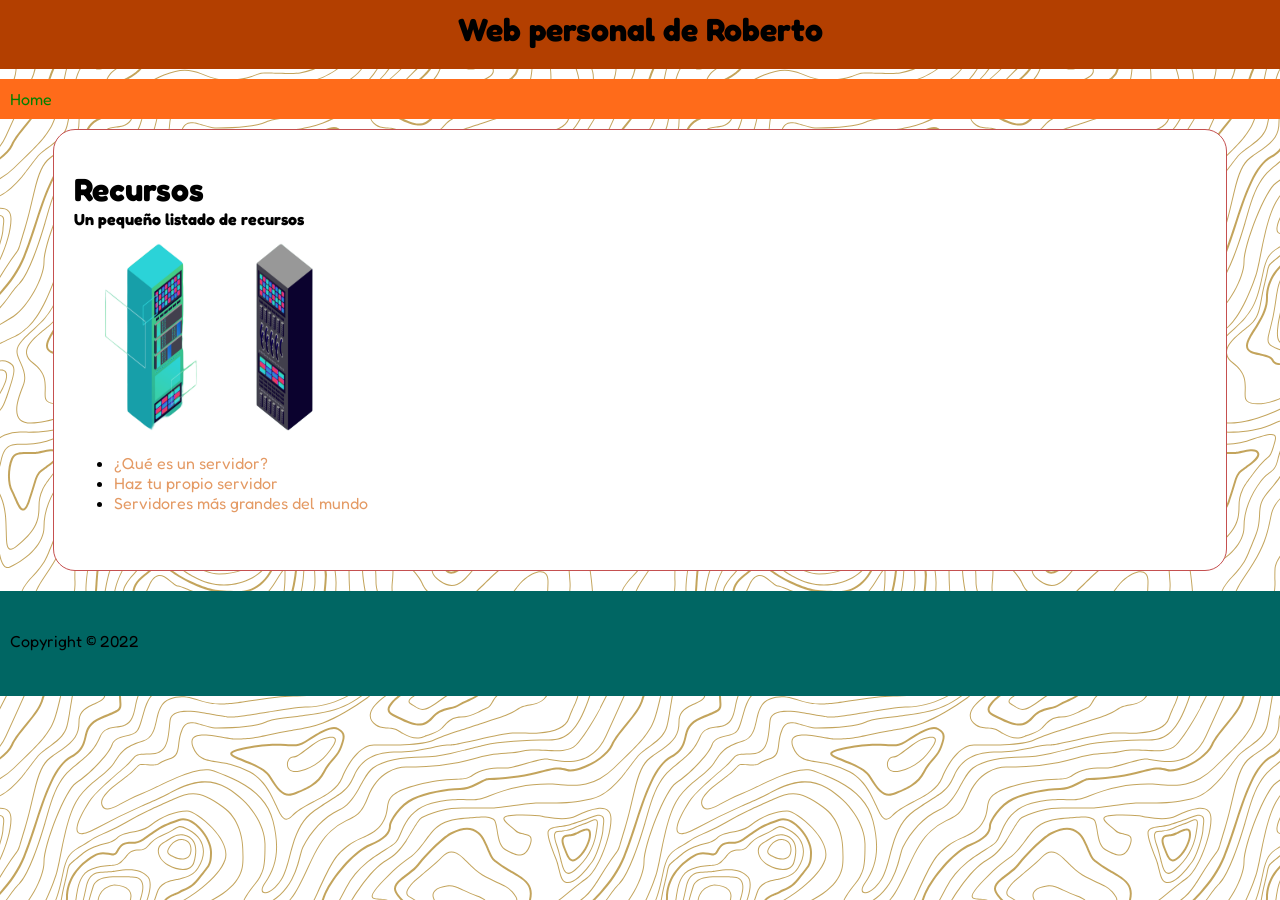
==== Recursos.html @ 515fa000 "Add files via upload" ====
<!DOCTYPE html>
<html>
	<head>
		<title>Web Personal de Roberto</title>
		<meta charset="utf-8">
		<link rel="stylesheet" href="styles/styles.css">
		<link rel="preconnect" href="https://fonts.googleapis.com">
		<link rel="preconnect" href="https://fonts.gstatic.com" crossorigin>
		<link href="https://fonts.googleapis.com/css2?family=Fredoka&display=swap" rel="stylesheet"> 
	</head>
	<body>
		<div id="cabecera">
		<h1>Web personal de Roberto</h1>
		</div>
		<div id="nav">
			<a class="menu" href="Web_Index.html">Home</a>
		</div>
		<div id="contenido">
			
			<div id="container">
				<h1>Recursos</h1>
				<p><b>Un pequeño listado de recursos</b></p>
				<img src="img/server.png">
			</div>
			<div id="Info">
			<ul>
				<li><a class="enlace" href="https://www.areatecnologia.com/informatica/servidor-y-tipos.html" target="_blank">¿Qué es un servidor?</a></li>
				<li><a class="enlace" href="https://www.muycomputer.com/2014/08/05/montar-servidor-web/" target="_blank" >Haz tu propio servidor</a></li>
				<li><a class="enlace" href="https://www.xataka.com/pro/asi-cinco-cpds-grandes-mundo" target="_blank" >Servidores más grandes del mundo</a></li>
			</ul>
			</div>
			
		</div>
		<div id="Pie">
			<p>Copyright © 2022</p>
		</div>
		
	</body>
</html>
---- styles/styles.css ----
*{margin:0px 0px 0px 0px;font-family: 'Fredoka', sans-serif;}

body{
background-color: #ffffff;
background-image: url("data:image/svg+xml,%3Csvg xmlns='http://www.w3.org/2000/svg' width='600' height='600' viewBox='0 0 600 600'%3E%3Cpath fill='%23a37508' fill-opacity='0.66' d='M600 325.1v-1.17c-6.5 3.83-13.06 7.64-14.68 8.64-10.6 6.56-18.57 12.56-24.68 19.09-5.58 5.95-12.44 10.06-22.42 14.15-1.45.6-2.96 1.2-4.83 1.9l-4.75 1.82c-9.78 3.75-14.8 6.27-18.98 10.1-4.23 3.88-9.65 6.6-16.77 8.84-1.95.6-3.99 1.17-6.47 1.8l-6.14 1.53c-5.29 1.35-8.3 2.37-10.54 3.78-3.08 1.92-6.63 3.26-12.74 5.03a384.1 384.1 0 0 1-4.82 1.36c-2.04.58-3.6 1.04-5.17 1.52a110.03 110.03 0 0 0-11.2 4.05c-2.7 1.15-5.5 3.93-8.78 8.4a157.68 157.68 0 0 0-6.15 9.2c-5.75 9.07-7.58 11.74-10.24 14.51a50.97 50.97 0 0 1-4.6 4.22c-2.33 1.9-10.39 7.54-11.81 8.74a14.68 14.68 0 0 0-3.67 4.15c-1.24 2.3-1.9 4.57-2.78 8.87-2.17 10.61-3.52 14.81-8.2 22.1-4.07 6.33-6.8 9.88-9.83 12.99-.47.48-.95.96-1.5 1.48l-3.75 3.56c-1.67 1.6-3.18 3.12-4.86 4.9a42.44 42.44 0 0 0-9.89 16.94c-2.5 8.13-2.72 15.47-1.76 27.22.47 5.82.51 6.36.51 8.18 0 10.51.12 17.53.63 25.78.24 4.05.56 7.8.97 11.22h.9c-1.13-9.58-1.5-21.83-1.5-37 0-1.86-.04-2.4-.52-8.26-.94-11.63-.72-18.87 1.73-26.85a41.44 41.44 0 0 1 9.65-16.55c1.67-1.76 3.18-3.27 4.83-4.85.63-.6 3.13-2.96 3.75-3.57a71.6 71.6 0 0 0 1.52-1.5c3.09-3.16 5.86-6.76 9.96-13.15 4.77-7.42 6.15-11.71 8.34-22.44.86-4.21 1.5-6.4 2.68-8.6.68-1.25 1.79-2.48 3.43-3.86 1.38-1.15 9.43-6.8 11.8-8.72 1.71-1.4 3.26-2.81 4.7-4.3 2.72-2.85 4.56-5.54 10.36-14.67a156.9 156.9 0 0 1 6.1-9.15c3.2-4.33 5.9-7.01 8.37-8.07 3.5-1.5 7.06-2.77 11.1-4.02a233.84 233.84 0 0 1 7.6-2.2l2.38-.67c6.19-1.79 9.81-3.16 12.98-5.15 2.14-1.33 5.08-2.33 10.27-3.65l6.14-1.53c2.5-.63 4.55-1.2 6.52-1.82 7.24-2.27 12.79-5.06 17.15-9.05 4.05-3.72 9-6.2 18.66-9.9l4.75-1.82c1.87-.72 3.39-1.31 4.85-1.91 10.1-4.15 17.07-8.32 22.76-14.4 6.05-6.45 13.95-12.4 24.49-18.92 1.56-.96 7.82-4.6 14.15-8.33v-64.58c-4 8.15-8.52 14.85-12.7 17.9-2.51 1.82-5.38 4.02-9.04 6.92a1063.87 1063.87 0 0 0-6.23 4.98l-1.27 1.02a2309.25 2309.25 0 0 1-4.87 3.9c-7.55 6-12.9 10.05-17.61 13.19-3.1 2.06-3.86 2.78-8.06 7.13-5.84 6.07-11.72 8.62-29.15 10.95-11.3 1.5-20.04 4.91-30.75 11.07-1.65.94-7.27 4.27-6.97 4.1-2.7 1.58-4.69 2.69-6.64 3.66-5.63 2.8-10.47 4.17-15.71 4.17-17.13 0-41.44 11.51-51.63 22.83-12.05 13.4-31.42 27.7-45.25 31.16-7.4 1.85-11.85 7.05-14.04 14.69-1.26 4.4-1.58 8.28-1.58 13.82 0 .82.01.98.24 3.63.45 5.18.35 8.72-.77 13.26-1.53 6.2-4.89 12.6-10.59 19.43-13.87 16.65-22.88 46.58-22.88 71.68 0 2.39.02 4.26.06 8.75.12 10.8.1 15.8-.22 21.95-.56 11.18-2.09 20.73-5 29.3h-1.05c2.94-8.56 4.49-18.12 5.05-29.35.31-6.13.34-11.1.22-21.9-.04-4.48-.06-6.36-.06-8.75 0-25.32 9.07-55.47 23.12-72.32 5.6-6.72 8.88-12.99 10.38-19.03 1.09-4.4 1.18-7.85.74-12.93-.23-2.7-.24-2.86-.24-3.72 0-5.62.32-9.57 1.62-14.1 2.28-7.95 6.97-13.44 14.76-15.39 13.6-3.4 32.82-17.59 44.75-30.84C409 360.14 433.58 348.5 451 348.5c5.07 0 9.77-1.33 15.26-4.07 1.93-.96 3.9-2.05 6.58-3.62-.3.18 5.33-3.16 6.98-4.11 10.82-6.21 19.66-9.67 31.11-11.2 17.23-2.3 22.9-4.75 28.57-10.64 4.25-4.41 5.04-5.16 8.22-7.28 4.68-3.11 10.01-7.14 17.55-13.14a1113.33 1113.33 0 0 0 4.86-3.89l1.28-1.02a4668.54 4668.54 0 0 1 6.23-4.98c3.67-2.9 6.55-5.12 9.07-6.95 4.37-3.19 9.16-10.56 13.29-19.4v66.9zm0-116.23c-.62.01-1.27.06-1.95.13-6.13.63-13.83 3.45-21.83 7.45-3.64 1.82-8.46 2.67-14.17 2.71-4.7.04-9.72-.47-14.73-1.33-1.7-.3-3.26-.61-4.67-.93a31.55 31.55 0 0 0-3.55-.57 273.4 273.4 0 0 0-16.66-.88c-10.42-.16-17.2.74-17.97 2.73-.38.97.6 2.55 3.03 4.87 1.01.97 2.22 2.03 4.04 3.55a1746.07 1746.07 0 0 0 4.79 4.02c1.39 1.2 3.1 1.92 5.5 2.5.7.16.86.2 2.64.54 3.53.7 5.03 1.25 6.15 2.63 1.41 1.76 1.4 4.54-.15 8.88-2.44 6.83-5.72 10.05-10.19 10.33-3.63.23-7.6-1.29-14.52-5.06-4.53-2.47-6.82-7.3-8.32-15.26-.17-.87-.32-1.78-.5-2.86l-.43-2.76c-1.05-6.58-1.9-9.2-3.73-10.11-.81-.4-1.59-.74-2.36-1-2.27-.77-4.6-1.02-8.1-.92-2.29.07-14.7 1-13.77.93-20.55 1.37-28.8 5.05-37.09 14.99a133.07 133.07 0 0 0-4.25 5.44l-2.3 3.09-2.51 3.32c-4.1 5.36-7.06 8.48-10.39 11.12-.65.52-1.33 1.04-2.13 1.62l-4.11 2.94a106.8 106.8 0 0 0-5.16 3.99c-4.55 3.74-9.74 8.6-16.25 15.38-8.25 8.58-11.78 13.54-11.7 15.95.07 1.65 1.64 2.11 6.79 2.38 1.61.09 2.15.12 2.98.2 2.95.24 5.09.73 6.81 1.68 7.48 4.15 11.63 7.26 13.95 11.58 3.3 6.15.8 12.88-8.89 20.26-8.28 6.3-11.1 10.37-11.31 14.96-.06 1.17 0 1.93.26 4.43.69 6.47.25 10.65-2.8 17.42a44.23 44.23 0 0 1-4.16 7.53c-2.82 3.97-5.47 5.74-10.6 7.69-.43.16-3.34 1.23-4.27 1.59-1.8.68-3.38 1.36-5.01 2.14-4.18 2-8.4 4.6-13.1 8.24-8.44 6.51-13.23 14.56-15.98 25.06-1.1 4.2-1.55 6.81-2.8 15.21-1.26 8.6-2.17 12.64-4.08 16.55-2.1 4.28-11.93 26.59-12.97 28.88a382.7 382.7 0 0 1-6.37 13.41c-4.07 8.11-7.61 14.07-10.73 17.81-5.38 6.46-8.98 14.37-13.77 28.42a810.14 810.14 0 0 0-1.89 5.6c-1.8 5.35-2.96 8.6-4.26 11.85-6.13 15.32-25.43 26.31-46.46 26.31-11.2 0-20.58-2.74-31.02-8.55-5.6-3.13-4.55-2.42-22.26-14.54-14.33-9.8-17.7-10.73-20.47-6.9-.37.5-1.81 2.74-1.83 2.77a52.24 52.24 0 0 1-4.94 5.9c-.73.79-5.52 5.87-6.97 7.45-2.38 2.6-4.3 4.81-5.98 6.93a45.6 45.6 0 0 0-5.08 7.66c-1.29 2.57-1.9 5.25-2.66 10.6a997.6 997.6 0 0 1-.46 3.18h-1l.47-3.32c.77-5.45 1.4-8.2 2.75-10.9a46.54 46.54 0 0 1 5.2-7.84c1.7-2.14 3.63-4.38 6.03-6.98 1.45-1.59 6.24-6.68 6.96-7.46a51.58 51.58 0 0 0 4.84-5.78s1.47-2.26 1.86-2.8c3.25-4.5 7.08-3.44 21.84 6.67 17.67 12.08 16.62 11.38 22.19 14.48 10.3 5.73 19.5 8.43 30.53 8.43 20.65 0 39.57-10.77 45.54-25.69a219.7 219.7 0 0 0 4.24-11.8 6752.32 6752.32 0 0 0 1.88-5.6c4.83-14.16 8.47-22.14 13.96-28.73 3.05-3.66 6.56-9.57 10.6-17.61 1.97-3.93 4.04-8.31 6.35-13.38 1.03-2.28 10.88-24.61 12.98-28.91 1.85-3.79 2.75-7.76 4-16.25 1.24-8.44 1.7-11.07 2.81-15.32 2.8-10.7 7.71-18.94 16.33-25.6a73.18 73.18 0 0 1 13.29-8.35c1.66-.8 3.27-1.48 5.08-2.18.94-.36 3.86-1.43 4.28-1.59 4.95-1.88 7.44-3.55 10.14-7.33 1.35-1.9 2.68-4.3 4.06-7.37 2.97-6.58 3.39-10.59 2.72-16.9a27.13 27.13 0 0 1-.27-4.58c.22-4.94 3.21-9.24 11.7-15.7 9.33-7.11 11.66-13.34 8.62-19-2.2-4.09-6.25-7.12-13.55-11.17-1.57-.88-3.6-1.33-6.42-1.57-.8-.07-1.34-.1-2.95-.19-5.77-.3-7.63-.85-7.72-3.34-.1-2.81 3.5-7.87 11.97-16.69 6.53-6.8 11.75-11.69 16.33-15.45 1.79-1.47 3.42-2.72 5.2-4.03l4.12-2.94c.79-.58 1.46-1.08 2.1-1.59 3.26-2.6 6.16-5.65 10.21-10.94a383.2 383.2 0 0 0 2.5-3.32l2.31-3.09c1.8-2.39 3.04-4 4.29-5.48 8.47-10.17 16.98-13.96 37.27-15.3-.44.02 12-.9 14.32-.98 3.62-.1 6.05.16 8.46.98.8.27 1.62.62 2.47 1.04 2.27 1.14 3.17 3.87 4.27 10.85l.44 2.76c.17 1.07.33 1.97.5 2.83 1.44 7.69 3.62 12.29 7.8 14.57 6.76 3.68 10.6 5.15 13.99 4.94 4-.25 6.99-3.17 9.3-9.67 1.45-4.04 1.46-6.49.32-7.92-.9-1.12-2.28-1.62-5.57-2.27a55.8 55.8 0 0 1-2.67-.55c-2.54-.6-4.39-1.4-5.93-2.71a252.63 252.63 0 0 0-4.78-4.01 84.35 84.35 0 0 1-4.08-3.6c-2.73-2.6-3.86-4.43-3.28-5.95 1.02-2.64 7.82-3.54 18.93-3.37a230.56 230.56 0 0 1 16.73.88c2.76.39 3.2.49 3.68.6 1.4.3 2.95.62 4.62.91a82.9 82.9 0 0 0 14.56 1.32c5.56-.04 10.24-.86 13.73-2.6 8.1-4.05 15.89-6.9 22.17-7.56.7-.07 1.4-.11 2.05-.13v1zm0-100.94v1.5c-8.62 16.05-17.27 29.55-23.65 35.92-3.19 3.2-7.62 4.9-13.54 5.56-4.45.48-8.28.4-19.18-.2-9.91-.55-15.32-.44-20.52.78a84.05 84.05 0 0 1-15 2.11l-2.25.14c-12.49.75-19.37 1.78-32.72 5.74-4.5 1.33-9.27 2.49-14.3 3.48a246.27 246.27 0 0 1-32.6 3.97c-7.56.45-13.21.57-20.24.57-5.4 0-11.9 1.61-18 5.18-8.3 4.87-15.06 12.87-19.53 24.5a68.57 68.57 0 0 1-4.56 9.8c-3.6 6.2-6.92 8.99-13.38 12.18l-4.03 1.96a64.48 64.48 0 0 0-15.16 10.25c-8.2 7.33-13.72 16.63-22.54 35.6l-2.08 4.49c-7.3 15.7-11.5 23.3-17.35 29.87-7.7 8.66-20.25 14.42-40.31 20.08-4.37 1.23-19.04 5.08-19.24 5.13-6.92 1.87-11.68 3.34-15.63 4.92-10.55 4.22-18.71 10.52-36.38 26.52l-1.7 1.54c-8.58 7.76-13.41 11.9-18.81 15.88-3.95 2.9-8 5.67-12.97 8.91-2.06 1.34-10.3 6.6-12.33 7.94-11.52 7.5-18.53 13.04-24.62 20.08a62.01 62.01 0 0 0-6.44 8.85c-4.13 6.91-6.27 13.15-9.2 25.11l-1.54 6.26c-.6 2.45-1.15 4.54-1.72 6.58-2.97 10.7-6.9 17.36-14.78 26.91L69.6 491a148.51 148.51 0 0 0-4.19 5.3 23.9 23.9 0 0 0-3.44 6.28c-1.16 3.23-1.52 5.9-1.87 11.94-.58 10.05-1.42 15.04-4.63 22.67-1.57 3.72-5.66 14.02-6.41 15.8a73.46 73.46 0 0 1-3.57 7.4c-2.88 5.14-6.71 10.12-13.12 16.95-5.96 6.36-8.87 10.9-10.61 16a56.88 56.88 0 0 0-1.38 4.82l-.46 1.84h-1.03l.52-2.08c.52-2.09.92-3.49 1.4-4.9 1.8-5.25 4.78-9.9 10.84-16.36 6.35-6.78 10.13-11.7 12.97-16.77a72.5 72.5 0 0 0 3.52-7.29c.75-1.76 4.84-12.06 6.4-15.8 3.17-7.5 3.99-12.4 4.56-22.33.35-6.14.72-8.88 1.93-12.23a24.9 24.9 0 0 1 3.58-6.54c1.27-1.7 2.6-3.37 4.22-5.34l4.11-4.95c7.8-9.46 11.66-16 14.59-26.54.56-2.04 1.1-4.12 1.71-6.56l1.53-6.26c2.96-12.04 5.13-18.36 9.32-25.39 1.84-3.08 4-6.05 6.54-8.99 6.17-7.12 13.24-12.7 24.83-20.26 2.05-1.33 10.28-6.6 12.33-7.94 4.96-3.22 9-5.98 12.92-8.87 5.37-3.95 10.19-8.08 18.74-15.82l1.7-1.54c17.76-16.09 25.98-22.43 36.67-26.7 4-1.6 8.8-3.09 15.75-4.96.21-.06 14.87-3.9 19.22-5.13 19.9-5.61 32.32-11.31 39.85-19.78 5.76-6.48 9.93-14.02 17.18-29.64l2.09-4.5c8.87-19.07 14.44-28.46 22.77-35.9a65.48 65.48 0 0 1 15.38-10.4l4.04-1.97c6.3-3.1 9.47-5.77 12.96-11.77a67.6 67.6 0 0 0 4.48-9.67c4.56-11.84 11.47-20.02 19.97-25 6.25-3.66 12.93-5.32 18.5-5.32 7.01 0 12.65-.12 20.17-.57a245.3 245.3 0 0 0 32.47-3.96c5-.98 9.75-2.13 14.22-3.45 13.43-3.98 20.38-5.02 32.94-5.78l2.24-.14c5.76-.37 9.8-.9 14.85-2.09 5.31-1.25 10.79-1.35 22.6-.7 9.04.5 12.84.58 17.21.1 5.71-.62 9.94-2.26 12.95-5.26 6.44-6.45 15.3-20.37 24.35-36.72zm0 450.21c-1.28-4.6-2.2-10.55-3.33-20.25l-.24-2.04-.23-2.03c-1.82-15.7-3.07-21.98-5.55-24.47-2.46-2.46-3.04-5.03-2.52-8.64.1-.6.18-1.1.39-2.15.69-3.54.77-5.04.08-6.84-.91-2.38-3.31-4.41-7.79-6.26-5.08-2.09-6.52-4.84-4.89-8.44.66-1.45 1.79-3.02 3.52-5.01 1.04-1.2 5.48-5.96 5.08-5.53 6.15-6.7 8.98-11.34 8.98-16.48a15.2 15.2 0 0 1 6.5-12.89v1.26a14.17 14.17 0 0 0-5.5 11.63c0 5.47-2.93 10.29-9.24 17.16.38-.42-4.04 4.33-5.07 5.5-1.67 1.93-2.75 3.43-3.36 4.77-1.37 3.04-.23 5.22 4.36 7.1 4.71 1.95 7.32 4.16 8.34 6.83.78 2.04.7 3.67-.03 7.4-.2 1.03-.3 1.51-.38 2.09-.48 3.33.03 5.59 2.23 7.8 2.74 2.74 3.98 8.96 5.84 25.06l.24 2.03.23 2.04c.82 7.01 1.53 12.06 2.34 16.03v4.33zm0-62.16c-1.4-3.13-4.43-9.9-4.95-11.17-1.02-2.53-1.25-3.8-.91-5.18.2-.84 2.05-4.68 2.32-5.33a70.79 70.79 0 0 0 3.54-11.2v3.99a62.82 62.82 0 0 1-2.62 7.6c-.31.75-2.09 4.46-2.27 5.18-.28 1.12-.08 2.22.87 4.57.41 1.02 2.5 5.7 4.02 9.09v2.45zm0-85.09c-1.65 1.66-3.66 2.9-6.4 4.13-.25.1-13.97 5.47-20.4 8.43-9.35 4.32-16.7 5.9-23.03 5.25-5.08-.53-9.02-2.25-14.77-5.92l-3.2-2.07a77.4 77.4 0 0 0-5.44-3.27c-4.05-2.18-3.25-5.8 1.47-10.47 3.71-3.68 9.6-7.93 18.73-13.8l4.46-2.82c17.95-11.33 18.22-11.5 22.27-14.74 11.25-9 19.69-14.02 26.31-15.1v1.02c-6.37 1.1-14.62 6-25.69 14.86-4.1 3.28-4.34 3.44-22.36 14.8a652.4 652.4 0 0 0-4.45 2.83c-9.07 5.83-14.92 10.05-18.57 13.66-4.31 4.28-4.95 7.13-1.7 8.88 1.7.91 3.29 1.88 5.5 3.3l3.2 2.08c5.64 3.59 9.45 5.25 14.34 5.76 6.13.64 13.32-.9 22.52-5.15 6.46-2.98 20.18-8.35 20.4-8.44 3.04-1.37 5.1-2.71 6.81-4.69v1.47zm0-41.37v1c-6.56.26-12.11 3.13-19.71 9.08l-4.63 3.68a51.87 51.87 0 0 1-4.4 3.14c-.82.52-5.51 3.33-6.22 3.76-3.31 2-6.15 3.8-8.87 5.6a112.61 112.61 0 0 0-8.16 5.92c-4.61 3.72-7.4 6.9-7.97 9.35-.63 2.67 1.48 4.53 7.05 5.46 10.7 1.78 20.92-.05 30.45-4.65a61.96 61.96 0 0 0 17.1-12.2 41.8 41.8 0 0 0 5.36-7.42v1.92a38.94 38.94 0 0 1-4.64 6.19 62.95 62.95 0 0 1-17.39 12.41c-9.7 4.68-20.13 6.55-31.05 4.73-6.06-1-8.65-3.29-7.85-6.67.64-2.74 3.53-6.05 8.31-9.9 2.35-1.9 5.1-3.88 8.24-5.97 2.73-1.82 5.58-3.61 8.9-5.62.72-.44 5.4-3.24 6.22-3.75 1.26-.8 2.6-1.76 4.3-3.09.8-.62 3.9-3.1 4.63-3.67 7.77-6.1 13.49-9.04 20.33-9.3zm0-154.6v1c-1.75-.24-4.3.23-7.82 1.55-10.01 3.75-13.8 5.07-19.15 6.76-1.78.56-2.63.83-3.87 1.24-1.48.5-3.16.76-6.74 1.16a1550.34 1550.34 0 0 0-2.64.3c-7.8.94-11.28 2.47-11.28 6.07 0 4.45 2.89 13.18 7.96 25.81a57.34 57.34 0 0 1 2.33 7.6 258.32 258.32 0 0 1 .84 3.46c1.86 7.62 3.17 10.71 5.56 11.67 2.21.88 4.7.6 7.47-.72 3.48-1.69 7.22-4.94 11.2-9.47 1.52-1.7 2.97-3.49 4.59-5.57l3.16-4.1c2.59-3.23 6.07-12.21 8.39-20.23v3.45c-2.29 7.2-5.27 14.5-7.61 17.41-.44.55-2.67 3.46-3.15 4.09-1.63 2.1-3.1 3.9-4.62 5.62-4.08 4.61-7.9 7.94-11.53 9.7-2.99 1.44-5.77 1.75-8.28.74-2.84-1.13-4.2-4.34-6.15-12.35a2097.48 2097.48 0 0 1-.84-3.46c-.8-3.2-1.47-5.45-2.28-7.46-5.14-12.8-8.04-21.55-8.04-26.19 0-4.37 3.84-6.06 12.16-7.07a160.9 160.9 0 0 1 2.65-.3c3.5-.39 5.15-.64 6.53-1.1 1.26-.42 2.1-.7 3.88-1.26 5.34-1.68 9.11-3 19.1-6.74 3.53-1.32 6.22-1.84 8.18-1.61zM0 292c10.13-11.31 18.13-23.2 23.07-35.39 3.3-8.14 6.09-16.12 10.81-30.55l1.59-4.84c6.53-19.94 10.11-29.82 14.77-39.56 6.07-12.72 12.55-21.18 20.27-25.54 6.66-3.76 10.2-7.86 12.22-13.15a46.6 46.6 0 0 0 1.86-6.58c1.23-5.2 2.05-7.59 3.93-10.36 2.45-3.62 6.27-6.53 12.1-8.96 15.78-6.58 16.73-7.04 18.05-9.01.65-.98.83-2.15.74-4.51-.03-.73-.23-3.82-.24-4A93.8 93.8 0 0 1 119 94c0-10.04.18-11.37 2.37-13.15.52-.42 1.13-.8 2.07-1.3.27-.14 2.18-1.12 2.84-1.48a68.4 68.4 0 0 0 9.12-5.87c2.06-1.54 2.64-2.14 8.01-7.93 3.78-4.09 6.21-6.36 8.96-8.12 3.64-2.33 7.2-3.12 10.9-2.11 4.4 1.2 10.81 2 18.78 2.46 6.9.4 12.9.5 21.95.5 4.87 0 8.97.47 15.4 1.57 7.77 1.33 9.3 1.54 12.38 1.54 4.05 0 7.43-.88 10.68-2.95 5.06-3.22 8.11-4.67 11.2-5.2 3.62-.64 4.77-.46 16.55 2.06 17.26 3.7 30.85 1.36 41.06-9.7 5.1-5.53 5.48-8.9 3.48-14.8-.83-2.42-1.03-3.1-1.17-4.3-.29-2.52.5-4.71 2.71-6.93 2.65-2.65 4.72-9.17 6.22-18.29h2.03c-1.56 9.71-3.77 16.65-6.83 19.7-1.79 1.8-2.36 3.39-2.14 5.28.11 1 .3 1.63 1.07 3.9 2.22 6.53 1.76 10.66-3.9 16.8-10.77 11.66-25.07 14.13-42.95 10.3-11.42-2.45-12.55-2.62-15.78-2.06-2.77.48-5.62 1.84-10.47 4.92a20.93 20.93 0 0 1-11.76 3.27c-3.25 0-4.81-.22-12.73-1.57C212.74 59.46 208.73 59 204 59c-9.1 0-15.11-.1-22.07-.5-8.09-.47-14.62-1.29-19.2-2.54-5.62-1.53-10.17 1.38-17.85 9.66-5.5 5.94-6.08 6.53-8.28 8.18a70.38 70.38 0 0 1-9.38 6.03c-.68.37-2.58 1.35-2.84 1.49-.84.44-1.35.76-1.75 1.08C121.16 83.6 121 84.8 121 94c0 1.85.06 3.54.17 5.44 0 .17.2 3.28.24 4.03.1 2.75-.13 4.29-1.08 5.71-1.67 2.5-2.27 2.8-18.95 9.74-5.48 2.29-8.99 4.96-11.2 8.24-1.71 2.51-2.47 4.73-3.64 9.7-.83 3.5-1.21 4.92-1.94 6.83-2.18 5.73-6.05 10.19-13.1 14.18-7.3 4.12-13.55 12.28-19.46 24.66-4.6 9.64-8.17 19.46-14.67 39.32l-1.58 4.84c-4.75 14.47-7.54 22.48-10.86 30.69-5.28 13.01-13.95 25.65-24.93 37.6v-2.97zm0 78v-.5l1-.01c6.32 0 7.47 5.2 4.6 13.36a60.36 60.36 0 0 1-5.6 11.3v-1.92a57.76 57.76 0 0 0 4.65-9.72c2.69-7.6 1.71-12.02-3.65-12.02-.34 0-.67 0-1 .02v-46.59a340.96 340.96 0 0 0 13.71-8.34c13.66-9.46 29.79-37.6 29.79-53.59 0-18.1 21.57-72.64 32.23-79.42 12.71-8.09 32.24-27.96 35.8-37.75 1.93-5.3 5.5-7.27 14.42-9.37 6.15-1.44 8.64-2.42 10.67-4.79 1.5-1.74 2.72-4.79 4.33-10.3.23-.78 1.9-6.68 2.43-8.46 3.62-12.08 7.3-18.49 13.47-20.39 2.5-.76 3.03-.98 9.74-3.7 7.49-3.03 11.97-4.43 17.12-4.92 6.75-.65 13.13.75 19.55 4.67 5.43 3.32 12.19 4.72 20.17 4.56 6.03-.12 12.2-1.07 19.83-2.8 1.82-.4 7.38-1.74 8.26-1.94 2.69-.6 4.34-.89 5.48-.89 4.97 0 8.93-.05 14.2-.27 7.9-.32 15.56-.92 22.75-1.88 8.5-1.14 15.9-2.73 21.88-4.82 18.9-6.62 32.64-18.3 33.67-27.59.29-2.56.4-2.96 2.79-11.11 2.33-7.95 3.21-12.93 2.72-18.23-.2-2.24-.69-4.38-1.48-6.42-1.5-3.92-2.63-9.4-3.43-16.18h.9c.77 6.47 1.89 11.72 3.47 15.82a24.93 24.93 0 0 1 1.54 6.69c.5 5.46-.4 10.54-2.77 18.6-2.36 8.06-2.47 8.47-2.74 10.95-1.09 9.75-15.1 21.68-34.33 28.41-6.06 2.12-13.52 3.72-22.09 4.87-7.22.96-14.92 1.57-22.83 1.89-5.3.21-9.27.27-14.25.27-1.04 0-2.64.27-5.26.87-.87.2-6.43 1.53-8.26 1.94-7.68 1.73-13.92 2.7-20.03 2.82-8.15.17-15.1-1.27-20.71-4.7-6.23-3.81-12.4-5.16-18.93-4.54-5.04.48-9.44 1.86-16.84 4.86-6.75 2.74-7.29 2.95-9.82 3.73-5.73 1.76-9.28 7.96-12.81 19.72-.53 1.77-2.2 7.66-2.43 8.46-1.66 5.65-2.91 8.78-4.53 10.67-2.22 2.58-4.84 3.62-12.01 5.3-7.8 1.83-11.13 3.66-12.9 8.54-3.65 10.04-23.32 30.06-36.2 38.25C65.94 190 44.5 244.2 44.5 262c0 16.34-16.3 44.78-30.22 54.41-2.14 1.48-8.24 5.12-14.28 8.68v-1.16 46.09zm0-173.7v-1.11c7.42-3.82 14.55-10.23 21.84-18.98 3.8-4.56 14.21-18.78 15.79-20.55 1.8-2.04 4.06-3.96 7.42-6.45 1.08-.8 4.92-3.57 5.49-3.99 9.36-6.85 14-11.96 15.98-19.36.8-2.98 1.54-6.78 2.46-12.3.23-1.44 2-12.46 2.56-15.79 2.87-16.77 5.73-26.79 10.07-32.1C92.46 52.43 101.5 38.13 101.5 33c0-2.54.34-3.35 6.05-15.71.68-1.49 1.25-2.74 1.77-3.93 2.5-5.75 3.9-10.04 4.14-13.36h1c-.23 3.48-1.66 7.87-4.23 13.76-.52 1.2-1.09 2.45-1.78 3.95-5.54 12.01-5.95 12.99-5.95 15.29 0 5.47-9.09 19.84-20.11 33.31-4.2 5.12-7.03 15.06-9.86 31.64-.57 3.33-2.33 14.33-2.57 15.78-.92 5.56-1.67 9.38-2.48 12.4-2.05 7.68-6.82 12.93-16.35 19.91l-5.49 3.98c-3.3 2.45-5.51 4.34-7.27 6.31-1.53 1.73-11.94 15.93-15.76 20.53-7.52 9.02-14.88 15.6-22.61 19.46zm0 361.83v-4.33c.48 2.36 1 4.35 1.6 6.15 2 6.03 4.6 8.26 8.19 6.59C28.76 557.69 43.5 542.4 43.5 527c0-16.2 6.37-31.99 17.1-46.3 1.88-2.5 3.66-4.4 5.53-6 .73-.62 1.45-1.18 2.3-1.8l2-1.43c3.68-2.68 5.32-5.28 7.08-12.59.75-3.07 1.38-5.02 4.2-13.26l.63-1.88c3.24-9.58 4.56-14.97 4.17-18.65-.48-4.43-3.8-5.23-11.3-1.64a81.12 81.12 0 0 1-9.15 3.7c-13.89 4.67-26.96 5.8-42.66 5.42l-1.95-.05-1.45-.02a39.8 39.8 0 0 0-15.05 2.96A21.81 21.81 0 0 0 0 438.37v-1.26a23.55 23.55 0 0 1 4.55-2.57 40.77 40.77 0 0 1 16.92-3.02l1.95.05c15.6.38 28.57-.75 42.32-5.37a80.12 80.12 0 0 0 9.04-3.65c8.04-3.84 12.16-2.85 12.72 2.43.42 3.89-.92 9.34-4.21 19.08l-.64 1.88c-2.8 8.2-3.43 10.15-4.16 13.18-1.82 7.52-3.59 10.34-7.47 13.16l-2 1.43c-.84.6-1.54 1.15-2.25 1.75a35.45 35.45 0 0 0-5.37 5.84c-10.61 14.15-16.9 29.74-16.9 45.7 0 15.88-15 31.45-34.29 40.45-4.3 2.01-7.39-.66-9.56-7.18-.23-.68-.44-1.39-.65-2.13zm0-62.16v-2.45l1.46 3.27c2.1 4.8 3.46 10.33 4.26 16.77.66 5.3.84 9.3 1.04 18.5.2 9.32.5 12.75 1.63 15.05 1.28 2.6 3.67 2.35 8.29-1.5 17.14-14.3 21.82-22.9 21.82-38.62 0-7.17 1.1-12.39 3.7-17.68 2.27-4.67 3.65-6.62 13.4-19.62a69.8 69.8 0 0 1 7.6-8.79 44.76 44.76 0 0 1 3.54-3.06c.38-.3.64-.52.89-.74a10.47 10.47 0 0 0 2.63-3.32 35.78 35.78 0 0 0 2.26-5.94l.37-1.2.36-1.15c.29-.91.48-1.55.66-2.16.45-1.53.74-2.68.91-3.66.38-2.2.12-3.49-.85-4.15-2.35-1.61-9.28-.24-23.8 4.94-9.54 3.4-16.12 4.17-27.85 4.26-7.71.06-10.43.4-13.25 2.12-3.48 2.12-5.84 6.4-7.58 14.26-.5 2.2-.99 4.19-1.49 5.98v-3.98l.51-2.22c1.8-8.1 4.28-12.6 8.04-14.9 3.04-1.85 5.86-2.2 13.77-2.26 11.61-.09 18.1-.84 27.51-4.2 14.93-5.32 21.95-6.71 24.7-4.83 1.38.94 1.71 2.6 1.28 5.15a33.69 33.69 0 0 1-.94 3.78l-.66 2.17-.36 1.15-.37 1.2a36.64 36.64 0 0 1-2.33 6.1c-.8 1.53-1.61 2.52-2.86 3.61l-.92.77-1.02.83c-.9.74-1.65 1.4-2.47 2.18a68.84 68.84 0 0 0-7.48 8.66c-9.7 12.93-11.07 14.87-13.31 19.46-2.52 5.15-3.59 10.22-3.59 17.24 0 16.04-4.82 24.91-22.18 39.38-5.04 4.2-8.18 4.55-9.83 1.18-1.22-2.5-1.52-5.94-1.73-15.47-.2-9.16-.38-13.15-1.03-18.4-.79-6.34-2.12-11.8-4.19-16.49L0 495.98zM379.27 0h1.04l1.5 5.26c3.28 11.56 4.89 19.33 5.26 27.8.49 11.01-1.52 21.26-6.63 31.17-7.8 15.13-20.47 26.5-36.22 34.1-12.38 5.96-26.12 9.17-36.22 9.17-6.84 0-17.24 1.38-37.27 4.62l-2.27.37c-24.5 3.99-31.65 5-37.46 5-3.49 0-4.08-.08-19.54-2.8-3.56-.64-6.32-1.1-9-1.5-20.23-2.96-31-1.2-31.96 7.86-.1.85-.18 1.72-.29 2.81l-.27 2.73c-1.1 10.9-2.02 15.73-4.31 19.96-2.9 5.34-7.77 7.95-15.63 7.95-10.2 0-12.92.6-15.5 3.17.52-.51-5.03 5.85-8.16 8.7-2.75 2.5-14.32 12.55-15.77 13.83a341.27 341.27 0 0 0-6.54 5.92c-6.97 6.49-11.81 11.76-14.6 16.15-5.92 9.3-10.48 18.04-11.69 24.08-1.66 8.3 3.67 9.54 19.02 1.21a626.23 626.23 0 0 1 44.54-21.9c3.5-1.56 14.04-6.2 15.68-6.95 5.05-2.25 8.3-3.8 10.78-5.15l1.95-1.07 2.18-1.18c1.76-.94 3.38-1.76 5-2.55 18.1-8.72 34.48-10.46 50.33-1.2 22.89 13.34 38.28 37.02 38.28 56.44 0 19.12-.73 25.13-5.18 33.2a45.32 45.32 0 0 1-4.94 7.12c-6.47 7.77-11.81 16.2-12.76 21.27-1.2 6.34 4.69 7.03 20.17-.05 13.31-6.08 22.4-14.95 28.5-26.32a80.51 80.51 0 0 0 6.1-15.13c.9-2.98 3.17-11.65 3.41-12.48a29.02 29.02 0 0 1 1.75-4.83c7.47-14.93 21.09-30.5 36.25-37.24 7.61-3.38 13-9.65 19.4-20.79.84-1.48 4.26-7.64 5.14-9.17 3.52-6.1 6.22-9.7 9.37-11.98 10.15-7.4 28.7-11.1 50.29-11.1 7.52 0 16.54-1.24 27.51-3.58a420.1 420.1 0 0 0 14.96-3.52c-1.3.33 15.54-3.98 19.42-4.89 14.15-3.33 41.07-5.01 64.11-5.01 17.36 0 27.82-9.23 38.53-38.67 6.62-18.21 6.62-26.37 2.69-34.35l-1.18-2.37A13.36 13.36 0 0 1 587.5 58c0-4.03 0-4.01 2.5-24.56.46-3.73.8-6.74 1.12-9.64.9-8.45 1.38-15.2 1.38-20.8 0-.94-.02-1.94-.04-3h1c.03 1.06.04 2.06.04 3 0 5.65-.48 12.43-1.39 20.9-.3 2.91-.66 5.93-1.11 9.66-2.5 20.45-2.5 20.47-2.5 24.44 0 1.97.45 3.57 1.45 5.68.24.51 1.16 2.35 1.17 2.36 4.06 8.24 4.06 16.68-2.65 35.13-10.84 29.8-21.63 39.33-39.47 39.33-22.96 0-49.83 1.68-63.89 4.99-3.86.9-20.69 5.2-19.4 4.88a421.05 421.05 0 0 1-14.99 3.53c-11.04 2.35-20.11 3.6-27.72 3.6-21.4 0-39.76 3.67-49.7 10.9-3 2.19-5.64 5.7-9.1 11.68-.87 1.52-4.29 7.68-5.14 9.17-6.49 11.3-12 17.71-19.86 21.2-14.9 6.63-28.38 22.03-35.75 36.77a28.17 28.17 0 0 0-1.69 4.67c-.23.8-2.5 9.49-3.4 12.5a81.48 81.48 0 0 1-6.19 15.3c-6.2 11.56-15.44 20.58-28.96 26.76-16.1 7.36-23 6.55-21.58-1.04 1-5.29 6.4-13.83 12.99-21.73a44.33 44.33 0 0 0 4.82-6.96c4.35-7.88 5.06-13.77 5.06-32.72 0-19.04-15.19-42.4-37.72-55.55-15.57-9.08-31.62-7.38-49.45 1.21a132.9 132.9 0 0 0-7.14 3.71l-1.95 1.07a158.83 158.83 0 0 1-10.85 5.19c-1.65.74-12.18 5.38-15.69 6.95a625.25 625.25 0 0 0-44.46 21.86c-15.95 8.66-22.37 7.16-20.48-2.29 1.24-6.2 5.83-15.02 11.82-24.42 2.85-4.48 7.74-9.8 14.77-16.34 1.98-1.85 4.12-3.79 6.56-5.94 1.46-1.29 13.02-11.33 15.75-13.82 3.09-2.8 8.6-9.14 8.14-8.67 2.82-2.82 5.75-3.46 16.2-3.46 7.5 0 12.04-2.43 14.75-7.42 2.2-4.07 3.11-8.84 4.2-19.59l.26-2.73.3-2.81c.56-5.42 4.47-8.5 11.23-9.6 5.44-.88 12.51-.51 21.86.86 2.7.4 5.47.86 9.04 1.49 15.33 2.7 15.96 2.8 19.36 2.8 5.73 0 12.9-1.03 37.3-5l2.27-.36c20.1-3.26 30.52-4.64 37.43-4.64 9.95 0 23.54-3.18 35.78-9.08 15.57-7.5 28.09-18.73 35.78-33.65 5.02-9.75 7-19.82 6.51-30.67-.37-8.37-1.96-16.08-5.23-27.57L379.27 0zm13.68 0h1.02c.78 3.9 1.92 8.7 3.51 14.88 3.63 14.05 3.06 27.03-.75 38.77a61 61 0 0 1-11.35 20.68 138.36 138.36 0 0 1-19.32 18.77c-11.32 9.02-23.36 15.49-35.95 18.39a258.63 258.63 0 0 1-22.57 4.07c-3.17.44-6.36.85-10.3 1.32l-9.39 1.12c-11.53 1.41-17.45 2.55-21.64 4.46-9.28 4.21-28.35 6.04-49.21 6.04-1.37 0-2.8-.12-4.3-.35-2.62-.41-5-1.03-9.14-2.29-7.34-2.21-9.63-2.75-12.63-2.56-3.9.23-6.63 2.29-8.47 6.89-1.86 4.66-2.42 7.53-3.34 14.98-1.1 8.98-2.87 12.12-9.97 14.3a40.12 40.12 0 0 0-6.8 2.66c-.63.33-1.16.64-1.76 1.02l-1.34.86c-1.9 1.14-3.86 1.49-9.25 1.49-3.2 0-8.83-.55-9.51-.39-1.22.28-.75-.14-7.14 6.24-1.5 1.5-3.49 3.18-6.32 5.37-1.52 1.18-7.16 5.43-7.94 6.03-4.96 3.78-8.33 6.6-11.06 9.38-4.88 4.98-6.85 9.15-5.56 12.7 1.34 3.67 4.07 4.42 8.9 2.82a55.72 55.72 0 0 0 7.77-3.48c1.5-.77 7.78-4.13 9.37-4.96a116.8 116.8 0 0 1 12.31-5.68 162.2 162.2 0 0 0 11.04-4.84c2.04-.97 10.74-5.16 13-6.22 4.41-2.1 8.1-3.78 11.65-5.29 17.14-7.3 29.32-9.9 37.67-6.65l5.43 2.1c2.3.88 4.17 1.62 6.02 2.38a150.9 150.9 0 0 1 13.07 6c18.34 9.63 30.35 22.13 34.79 39.87 6.96 27.85 3.6 45.53-8.08 62.4-3.97 5.75-3.52 9.2.06 8.97 4.14-.28 10.21-4.95 15.11-12.52 3.1-4.8 5.1-10.45 8.05-21.53l1.69-6.35c.66-2.47 1.24-4.52 1.83-6.5 4.93-16.56 11-27.28 21.56-34.76 7.15-5.06 23.73-15.5 25.48-16.75 6.74-4.81 10.53-9.44 14.34-18 7.74-17.44 21.09-24.34 44.47-24.34 9.36 0 17.91-1.13 29.53-3.49a624.86 624.86 0 0 0 6.2-1.28c2.4-.5 4.07-.84 5.66-1.13 4.03-.74 7.04-1.1 9.61-1.1 4.44 0 9.39-1 31.39-5.99l2.95-.66c16.34-3.67 25.64-5.35 31.66-5.35 1.54 0 2.4.01 6.4.1 7.8.15 12.27.13 17.33-.2 16.41-1.06 26.73-5.36 29.8-14.56a87.1 87.1 0 0 1 3.55-8.83c-.15.31 2.29-4.96 2.9-6.38 5.38-12.3 5.57-21.92-1.44-39.44a86.4 86.4 0 0 1-5.26-20.72c-1.61-11.98-1.38-23.14.1-40.35l.2-2.12h1l-.2 2.2c-1.48 17.15-1.7 28.24-.11 40.14a85.4 85.4 0 0 0 5.2 20.47c7.1 17.78 6.91 27.67 1.43 40.22-.62 1.43-3.06 6.72-2.91 6.4a86.17 86.17 0 0 0-3.52 8.73c-3.23 9.72-13.9 14.15-30.68 15.24-5.1.33-9.58.35-17.42.2-3.98-.09-4.84-.1-6.37-.1-5.91 0-15.18 1.67-31.44 5.32l-2.95.67c-22.16 5.02-27.05 6.01-31.61 6.01-2.5 0-5.45.36-9.43 1.09-1.58.29-3.25.62-5.64 1.11a4894.21 4894.21 0 0 0-6.2 1.29c-11.68 2.37-20.3 3.51-29.73 3.51-23.02 0-36 6.71-43.53 23.66-3.9 8.8-7.82 13.58-14.7 18.5-1.78 1.27-18.36 11.7-25.48 16.75-10.34 7.32-16.3 17.87-21.19 34.23-.58 1.96-1.15 4-1.82 6.47l-1.69 6.35c-2.98 11.18-5 16.9-8.17 21.81-5.05 7.81-11.37 12.68-15.89 12.98-4.7.31-5.3-4.23-.94-10.53 11.52-16.64 14.82-34.03 7.92-61.6-4.35-17.42-16.16-29.72-34.27-39.22-4-2.1-8.2-4-12.99-5.97-1.84-.75-3.7-1.49-6-2.38l-5.43-2.08c-8.03-3.12-20.02-.58-36.92 6.63-3.52 1.5-7.21 3.19-11.61 5.27l-13 6.22c-4.71 2.22-8.16 3.75-11.11 4.88a115.87 115.87 0 0 0-12.21 5.63c-1.58.83-7.86 4.18-9.37 4.96a56.55 56.55 0 0 1-7.9 3.54c-5.3 1.75-8.62.85-10.17-3.43-1.46-4.02.66-8.5 5.8-13.74 2.75-2.82 6.16-5.66 11.15-9.48.79-.6 6.43-4.85 7.94-6.02a66.96 66.96 0 0 0 6.23-5.28c6.74-6.74 6.1-6.16 7.61-6.51.87-.2 6.69.36 9.74.36 5.22 0 7.03-.32 8.74-1.35l1.31-.84c.62-.4 1.18-.72 1.84-1.07a41.07 41.07 0 0 1 6.96-2.72c6.64-2.04 8.22-4.84 9.28-13.47.93-7.53 1.5-10.47 3.4-15.24 1.99-4.95 5.04-7.26 9.34-7.51 3.17-.2 5.5.35 12.97 2.6a63.54 63.54 0 0 0 9.02 2.26c1.45.22 2.83.34 4.14.34 20.71 0 39.7-1.82 48.8-5.96 4.32-1.96 10.29-3.1 21.93-4.53l9.4-1.12c3.92-.48 7.11-.88 10.27-1.32 8.16-1.14 15.4-2.43 22.49-4.06 12.42-2.86 24.33-9.26 35.55-18.2a137.4 137.4 0 0 0 19.18-18.64 60.02 60.02 0 0 0 11.15-20.32c3.76-11.57 4.32-24.36.75-38.23A284.86 284.86 0 0 1 392.95 0zM506.7 0h1.26c-.5.66-.9 1.18-1.17 1.51-3.95 4.96-6.9 7.92-9.82 9.57A10.02 10.02 0 0 1 492 12.5c-2.38 0-4.24.67-6.71 2.21l-2.65 1.71c-4.38 2.8-8.01 4.08-13.64 4.08-5.6 0-9.99-1.26-16.08-4.05a202.63 202.63 0 0 1-2.3-1.06l-2.18-.98c-1.6-.7-2.92-1.17-4.17-1.48a13.42 13.42 0 0 0-3.27-.43c-2.3 0-4.3-.68-11-3.37l-1.56-.62c-5-1.97-8.1-2.82-10.52-2.66-2.93.2-4.42 2.03-4.42 6.15 0 20.76-5.21 50.42-12.15 57.35-7.58 7.59-26.55 23.7-34.06 29.06-13.16 9.4-31.17 20.2-44.11 25.06a106.87 106.87 0 0 1-13.32 4.03c-3.28.78-6.6 1.43-11.25 2.24-.53.1-8.8 1.5-11.5 1.99-4.86.87-9.3 1.74-14 2.76-20.62 4.48-25.07 5.01-38.11 5.01-2.49 0-2.9-.07-14.05-2-2.42-.42-4.31-.73-6.15-1-8.11-1.19-13.83-1.36-17.64-.2-4.54 1.4-5.93 4.65-3.7 10.52 2.02 5.28 4.84 8.61 8.84 10.74 3.26 1.74 6.75 2.6 13.82 3.71 9.42 1.48 10.94 1.75 15.5 2.92a78.2 78.2 0 0 1 18.62 7.37c8.3 4.58 14.58 11.5 19.98 20.89 2.73 4.73 9.46 19.33 10.54 21.19 3.4 5.85 6.26 6.63 10.89 2 4.95-4.94 10.35-8.37 21.13-14.06.47-.25 2.06-1.1 2.12-1.12 7.98-4.21 11.92-6.51 15.87-9.54 5.11-3.9 8.66-8.1 10.77-13.11 8.52-20.24 20.75-33.31 32.46-33.31l5.5.03c10.53.08 17.35.02 24.9-.31 13.66-.62 23.78-2.09 29.39-4.67 5.85-2.7 13.42-5.49 24.18-9.02 3.46-1.14 6.29-2.05 12.7-4.1 7.7-2.45 11.08-3.54 15.17-4.9a1059.43 1059.43 0 0 1 11.33-3.72c3.67-1.2 5.96-2 8.03-2.78a59.88 59.88 0 0 0 6.66-2.94c1.87-.98 3.76-2.1 5.86-3.5 3.48-2.33 6.15-3.13 12.04-4.13l1.15-.2c5.71-1.01 9-2.3 12.76-5.63 7.82-6.96 8.58-23.18 3.84-44.52-1.7-7.67-2.1-19.28-1.57-35.47A837.22 837.22 0 0 1 546.76 0h1l-.15 3.06c-.32 6.42-.53 11.02-.68 15.62-.51 16.1-.12 27.65 1.56 35.21 4.82 21.68 4.04 38.2-4.16 45.48-3.91 3.48-7.37 4.84-13.24 5.87l-1.16.2c-5.76.99-8.32 1.75-11.65 3.98a63.73 63.73 0 0 1-5.96 3.56 60.86 60.86 0 0 1-6.77 2.99c-2.09.79-4.39 1.58-8.07 2.79a5398.31 5398.31 0 0 1-11.32 3.71c-4.1 1.37-7.48 2.46-15.18 4.92-6.42 2.04-9.24 2.95-12.7 4.08-10.73 3.53-18.27 6.3-24.07 8.98-5.76 2.66-15.97 4.14-29.77 4.77-7.56.33-14.4.39-24.95.31l-5.49-.03c-11.19 0-23.16 12.79-31.54 32.7-2.19 5.19-5.84 9.52-11.08 13.52-4.02 3.07-7.99 5.39-16.01 9.62l-2.12 1.12c-10.7 5.65-16.04 9.04-20.9 13.9-5.14 5.14-8.75 4.15-12.45-2.22-1.12-1.92-7.85-16.5-10.54-21.2-5.33-9.24-11.48-16.02-19.6-20.5a77.2 77.2 0 0 0-18.4-7.28c-4.5-1.17-6.02-1.43-15.4-2.9-7.17-1.12-10.74-2-14.13-3.81-4.22-2.25-7.2-5.77-9.3-11.27-2.43-6.39-.78-10.26 4.34-11.83 4-1.22 9.82-1.05 18.08.17 1.84.27 3.74.58 6.17 1 11.02 1.9 11.48 1.98 13.88 1.98 12.96 0 17.35-.52 37.9-4.99 4.71-1.02 9.16-1.9 14.03-2.77 2.71-.48 10.98-1.9 11.5-1.98 4.64-.81 7.95-1.46 11.2-2.23 4.55-1.07 8.76-2.34 13.2-4 12.83-4.81 30.79-15.59 43.88-24.94 7.47-5.33 26.4-21.4 33.94-28.94C407.3 61.98 412.5 32.49 412.5 12c0-4.61 1.86-6.9 5.35-7.15 2.63-.18 5.8.7 10.96 2.73l1.56.62c6.53 2.62 8.53 3.3 10.63 3.3 1.14 0 2.3.16 3.5.46 1.32.33 2.68.82 4.34 1.53a90.97 90.97 0 0 1 3.34 1.52l1.15.54c5.98 2.73 10.23 3.95 15.67 3.95 5.41 0 8.87-1.21 13.1-3.92.2-.13 2.1-1.38 2.66-1.72 2.62-1.63 4.64-2.36 7.24-2.36 1.47 0 2.94-.43 4.47-1.3 2.78-1.56 5.67-4.45 9.54-9.31l.7-.89zM324.54 600h-2.03c.49-2.96.91-6.2 1.28-9.66.44-4.1.76-8.25.98-12.21.08-1.39.14-2.65-.35-7.29-.47-1.94-.93-4.14-1.36-6.54-2.01-11.26-2.66-22.9-1.14-33.78a60.76 60.76 0 0 1 5.18-17.95 70.78 70.78 0 0 1 12.6-18.22c3.38-3.6 5.53-5.5 11.83-10.79 4.5-3.78 6.35-5.56 7.52-7.5.64-1.07.95-2.06.95-3.06 0-1.75 0-1.74-.75-9.23-.36-3.7-.57-6.3-.68-8.96-.5-12.1 1.62-19.6 8.11-21.76 15.9-5.3 25.89-12.1 33.45-25.54C409.6 390.65 425.85 376 436 376c12.36 0 20-1.96 29.41-8.8 6.76-4.92 9.5-6.6 12.47-7.46 2.22-.64 3.8-.74 9.12-.74 1.86 0 3.53-.83 5.57-2.62 1.08-.96 5.11-5.12 5.6-5.6 6.04-5.85 11.98-8.78 20.83-8.78 2.45 0 4.54.04 7.32.12 7.51.23 8.87.17 11.27-.7 3.03-1.1 5.53-3.03 14.75-11.17 8-7.06 10.72-8.92 22.87-16.47 1.44-.9 2.59-1.63 3.69-2.37a69.45 69.45 0 0 0 9.46-7.5c4.12-3.88 8.02-7.85 11.64-11.9v2.98a201.58 201.58 0 0 1-10.27 10.38c-3.18 3-6.2 5.35-9.72 7.7-1.12.76-2.28 1.5-3.75 2.4-12.05 7.5-14.71 9.32-22.6 16.28-9.46 8.35-12.01 10.32-15.39 11.55-2.74 1-4.19 1.06-12.01.82-2.76-.08-4.83-.12-7.26-.12-8.27 0-13.75 2.7-19.43 8.22-.44.43-4.52 4.64-5.68 5.66-2.37 2.09-4.46 3.12-6.89 3.12-5.1 0-6.6.1-8.56.66-2.67.78-5.29 2.37-11.85 7.15-9.8 7.13-17.85 9.19-30.59 9.19-9.22 0-24.96 14.2-34.13 30.49-7.84 13.94-18.24 21.02-34.55 26.46-5.31 1.77-7.21 8.51-6.75 19.78.1 2.6.31 5.19.68 8.84.75 7.62.75 7.58.75 9.43 0 1.38-.42 2.73-1.24 4.09-1.33 2.2-3.26 4.07-7.94 8-6.25 5.24-8.36 7.12-11.67 10.63a68.8 68.8 0 0 0-12.25 17.71 58.8 58.8 0 0 0-5 17.36c-1.49 10.66-.85 22.09 1.13 33.15.43 2.37.88 4.53 1.33 6.44.16.66.3 1.25.6 4.06a249.3 249.3 0 0 1-1.17 16.12c-.37 3.37-.78 6.53-1.25 9.44zm-13.4 0h-1.05l.12-.28c3.07-7.16 4.29-11.83 4.29-18.72 0-3.57-.07-4.93-.76-15.65-.77-12.04-1-19.64-.55-28.3.58-11.5 2.4-22.1 5.81-32.16 1.3-3.8 2.8-7.5 4.55-11.1 3.46-7.14 6.83-12.39 10.42-16.6a59.02 59.02 0 0 1 4.35-4.56c.43-.4 3-2.8 3.67-3.45 5.72-5.6 7.51-11.52 7.51-29.18 0-18.84 2.9-23.77 15.82-28.24 1.09-.37 1.92-.67 2.77-.98a51.3 51.3 0 0 0 6.1-2.7c4.95-2.6 9.64-6.22 14.44-11.42 25.5-27.63 37.15-35.16 56.37-35.16 8.28 0 14.54-1.95 22-6.3 1.78-1.03 13.82-8.82 18.16-11.27 2.83-1.59 5.66-3.03 8.63-4.39 7.92-3.6 13.97-4.45 26.6-4.8 7.53-.2 10.7-.49 14.26-1.58 4.55-1.4 8.06-4 10.93-8.43 2.2-3.41 6.85-7.08 14.66-12.06 1.61-1.03 3.27-2.05 5.65-3.5 9.53-5.85 11.56-7.13 14.81-9.57 5.34-4 9.3-8.37 13.68-14.77a204.2 204.2 0 0 0 5.62-8.75v1.9c-1.97 3.17-3.4 5.38-4.8 7.42-4.42 6.48-8.46 10.92-13.9 15-3.29 2.46-5.32 3.75-14.89 9.61a375.06 375.06 0 0 0-5.63 3.5c-7.7 4.9-12.26 8.52-14.36 11.76-3 4.63-6.7 7.39-11.48 8.85-3.68 1.12-6.9 1.42-14.53 1.63-12.5.34-18.44 1.18-26.2 4.7a111.08 111.08 0 0 0-8.56 4.35c-4.3 2.43-16.34 10.22-18.15 11.27-7.6 4.43-14.03 6.43-22.5 6.43-18.87 0-30.3 7.4-55.63 34.84-4.88 5.28-9.67 8.97-14.7 11.62-2 1.05-4 1.92-6.23 2.75-.86.32-1.7.62-5.37 1.87-5.08 1.76-7.44 3.25-9.28 6.37-2.23 3.78-3.29 9.94-3.29 20.05 0 17.9-1.87 24.07-7.8 29.89-.69.67-3.27 3.06-3.69 3.46a58.04 58.04 0 0 0-4.28 4.49c-3.53 4.14-6.86 9.32-10.28 16.38a95.19 95.19 0 0 0-4.5 10.99c-3.38 9.97-5.18 20.48-5.76 31.9-.44 8.6-.22 16.17.55 28.17.69 10.76.76 12.12.76 15.72 0 6.35-1.02 10.87-4.35 19zm25.08 0h-1c-.04-4.73.06-9.39.28-15.02.26-6.41-.4-11.79-2.53-24.37l-.31-1.86c-2.12-12.55-2.76-19.35-1.97-26.47 1.03-9.25 4.75-16.68 12-22.67 22.04-18.2 29.81-30.18 29.81-44.61 0-2.6-.3-4.81-.98-8.17-.97-4.79-1.1-5.68-.97-7.57.2-2.56 1.27-4.7 3.56-6.72 2.67-2.35 7.05-4.6 13.72-7.01 9.72-3.5 15.52-9.18 24.3-21.57l1.78-2.5c4.48-6.33 7.1-9.63 10.43-12.78 4.31-4.07 8.98-6.77 14.54-8.17 13.3-3.32 20.37-5.47 25.34-7.64a49.5 49.5 0 0 0 5.28-2.7c1.1-.65 1.75-1.04 4.24-2.6 2.7-1.68 5.22-2.08 11.38-2.28 5.44-.18 7.9-.43 10.97-1.41a21.47 21.47 0 0 0 9.54-6.22c4.87-5.3 10.03-7.61 17.79-8.9 1.07-.18 1.88-.3 3.86-.58 6.9-.97 9.94-1.69 13.48-3.62 4.5-2.45 6.79-4.44 23.46-19.68l3.14-2.85c9.65-8.71 16.12-13.83 21.42-16.48 4.25-2.12 7.6-4.69 11.22-8.6v1.45c-3.42 3.57-6.69 6-10.78 8.05-5.18 2.59-11.61 7.67-21.2 16.32l-3.12 2.85c-16.8 15.35-19.05 17.3-23.66 19.82-3.68 2-6.8 2.75-13.82 3.73-1.97.28-2.78.4-3.84.57-7.56 1.26-12.52 3.48-17.21 8.6a22.47 22.47 0 0 1-9.97 6.5c-3.2 1-5.72 1.27-11.25 1.45-5.98.2-8.39.57-10.89 2.13a144 144 0 0 1-4.25 2.61 50.48 50.48 0 0 1-5.39 2.75c-5.04 2.2-12.15 4.37-25.5 7.7-9.74 2.44-15.26 7.65-24.4 20.56l-1.77 2.5c-8.9 12.54-14.82 18.34-24.78 21.93-6.57 2.36-10.85 4.57-13.4 6.82-2.1 1.86-3.05 3.74-3.22 6.04-.13 1.76 0 2.63.95 7.3.7 3.42 1 5.7 1 8.37 0 14.79-7.93 27-30.18 45.39-7.03 5.8-10.64 13-11.64 22-.78 7-.14 13.73 1.96 26.2l.32 1.85c2.15 12.65 2.8 18.07 2.54 24.58-.22 5.57-.32 10.2-.28 14.98zM95.9 600h-2.04c.68-3.82 1.14-8.8 1.61-15.98.2-3.11.27-4.06.39-5.6 1.3-17.54 4.04-27.14 11.5-33.2 4.65-3.77 7.22-8.92 8.67-16 .51-2.52.7-3.87 1.33-9.17.66-5.5 1.16-8.06 2.24-10.36 1.45-3.09 3.82-4.69 7.39-4.69 14.28 0 38.48 9.12 53.6 20.2 8.66 6.35 21.26 13.32 31.74 17.11 13.03 4.71 21.89 4.41 24.75-1.73 1.7-3.64 1.92-4.11 2.65-5.77 2.93-6.67 4.69-12.2 5.25-17.5.23-2.17.24-4.23.02-6.2-.32-2.75-1.42-4.55-4.08-7.35l-1.32-1.37a30.59 30.59 0 0 1-2.41-2.79 30.37 30.37 0 0 1-2.5-4.07l-1.13-2.14c-1.62-3.1-2.68-4.6-4.12-5.56-5.26-3.5-14.8-5.5-28.55-6.83a272.42 272.42 0 0 0-9.04-.71l-2.18-.17c-9.57-.73-15.12-1.56-19.06-3.2C156.57 471.07 136 450.5 136 440c0-5.34 1.74-9.53 5.47-14.13 1.98-2.44 11.12-11.71 12.79-13.54 4.52-4.97 10.16-9.54 17.68-14.66 2.8-1.9 14.78-9.6 17.49-11.49a50.54 50.54 0 0 0 6.34-5.43c1.53-1.5 6.96-7.13 7.12-7.3 7.18-7.3 12.7-11.56 19.74-14.38 3.36-1.34 8.13-2.79 17.45-5.38a9577.18 9577.18 0 0 1 11.78-3.28 602.6 602.6 0 0 0 12.67-3.7c20.4-6.24 34-12.08 40.79-18.44 8.74-8.2 11.78-13.84 15.73-26.02 2.02-6.22 3.09-9.04 5.07-12.72 9.54-17.71 28.71-39.37 43.5-45.45C383.77 238.25 389 232.34 389 226c0-2.89 2.73-8.4 6.83-13.73 4.76-6.2 10.65-11.36 16.75-14.18 12.5-5.77 33.5-10.09 47.42-10.09 5.32 0 9.83-1.5 16.42-4.89 9.2-4.71 10.1-5.11 13.58-5.11 10.42 0 32.06-2.55 45.76-5.97l3.88-.98 3.47-.89c2.6-.66 4.33-1.08 5.93-1.43 3.9-.86 6.76-1.23 9.58-1.17 2.74.06 5.47.52 8.67 1.48 4.56 1.37 13.71-.9 22.87-5.68a68.07 68.07 0 0 0 9.84-6.2v2.4c-11.09 8.14-25.76 13.66-33.29 11.4a29.72 29.72 0 0 0-8.13-1.4c-2.63-.05-5.36.3-9.11 1.12a238 238 0 0 0-9.33 2.3l-3.9.99C522.38 177.43 500.58 180 490 180c-2.99 0-3.91.4-12.67 4.89-6.85 3.51-11.61 5.11-17.33 5.11-13.65 0-34.35 4.26-46.58 9.9-5.78 2.67-11.42 7.62-16 13.58-3.85 5.02-6.42 10.2-6.42 12.52 0 7.27-5.8 13.82-20.62 19.92-14.27 5.88-33.16 27.21-42.5 44.55-1.9 3.55-2.95 6.28-4.93 12.4-4.05 12.47-7.23 18.39-16.27 26.86-7.08 6.64-20.87 12.57-41.57 18.89a604.52 604.52 0 0 1-12.7 3.71 1495.1 1495.1 0 0 1-11.8 3.28c-9.24 2.58-13.97 4.01-17.24 5.32-6.73 2.69-12.05 6.8-19.05 13.92-.15.15-5.6 5.8-7.15 7.32a52.4 52.4 0 0 1-6.6 5.65c-2.74 1.92-14.75 9.63-17.5 11.5-7.4 5.04-12.94 9.52-17.33 14.35-1.72 1.9-10.8 11.11-12.71 13.46-3.47 4.26-5.03 8.03-5.03 12.87 0 9.5 20 29.5 33.38 35.08 3.67 1.53 9.1 2.34 18.45 3.05a586.23 586.23 0 0 0 4.34.32c3.24.23 5.07.37 6.93.55 14.08 1.37 23.82 3.4 29.45 7.17 1.82 1.2 3.02 2.91 4.8 6.29l1.11 2.13a28.55 28.55 0 0 0 2.34 3.81c.62.83 1.3 1.6 2.26 2.61.23.24 1.1 1.16 1.32 1.37 2.93 3.09 4.24 5.23 4.61 8.5.24 2.12.23 4.33-.01 6.64-.59 5.55-2.4 11.25-5.41 18.1-.74 1.67-.96 2.15-2.66 5.8-3.49 7.47-13.33 7.8-27.25 2.77-10.67-3.86-23.43-10.92-32.25-17.38C164.62 515.96 140.82 507 127 507c-5 0-6.4 3.02-7.64 13.29a99.03 99.03 0 0 1-1.36 9.33c-1.53 7.5-4.3 13.04-9.37 17.16-6.87 5.58-9.5 14.78-10.77 31.8-.11 1.52-.18 2.47-.38 5.57-.46 7.01-.91 11.99-1.57 15.85zm8.05 0h-1.02c.29-1.41.58-2.94.9-4.59l1.05-5.62c2.5-13.3 4.2-19.92 6.68-24.05 1.7-2.84 3.68-5.5 8.05-11.03 8.21-10.36 10.88-14.55 10.88-18.71l-.02-1.69c-.02-1.78-.02-2.7.02-3.77.21-5.05 1.47-8.2 4.64-9.4 3.92-1.5 10.39.44 20.12 6.43 9.56 5.88 17.53 10.7 25.91 15.66 1.31.78 14.27 8.41 17.67 10.45a714.21 714.21 0 0 1 6.42 3.9c13.82 8.5 38.94 5.05 46.3-7.83 3.6-6.28 4.54-8.52 7.78-17.32a82.3 82.3 0 0 1 1.18-3.07 42.27 42.27 0 0 1 4.06-7.64c9.33-13.98 14.92-26.1 14.92-36.72 0-3.66.75-6.62 3.36-14.85.52-1.64.83-2.66 1.15-3.73 3.64-12.23 3.04-19.12-4.29-24a23.1 23.1 0 0 0-9.98-3.78c-7.2-.93-14.49 1.17-23.91 5.88-1.55.78-6.64 3.44-7.6 3.93a62.6 62.6 0 0 0-4.14 2.3l-4.4 2.66c-11.62 6.92-20.4 9.18-32.81 6.08-3.32-.84-6.24-1.4-13.1-2.64-13.25-2.39-18.7-3.75-23.33-6.46-6.23-3.67-7.46-9.02-2.88-16.65A93.1 93.1 0 0 1 172 415.42a157 157 0 0 1 8.32-7.66c-.07.05 6.16-5.3 7.82-6.77a85.12 85.12 0 0 0 6.5-6.33c7.7-8.46 12.78-13.36 20.08-18.57 9.94-7.1 21.4-12.36 35.18-15.58 37.03-8.64 51-12.7 58.83-17.93 8.6-5.73 21.3-24.77 36.84-54.81 5.22-10.1 12.27-18.4 21.13-25.71 5.13-4.24 9.56-7.25 17.55-12.23 7.42-4.62 9.62-6.14 11.38-8.16a21.15 21.15 0 0 0 2.95-4.87c.61-1.3 2.87-6.47 3-6.77 1.36-3 2.56-5.4 3.95-7.73 6.53-10.97 16.03-18 31.4-20.8 12.73-2.3 19.85-2.7 29.68-2.3 3.25.13 4.13.16 5.6.14 5.15-.07 9.71-1.04 16.61-3.8 20.74-8.3 38.75-12.04 59.19-12.04 3.05 0 6.03.15 10.48.48l2.09.16c12.45.96 18.08.96 25.34-.63a49.65 49.65 0 0 0 14.09-5.45v1.15a50.52 50.52 0 0 1-13.88 5.28c-7.38 1.61-13.08 1.61-25.63.65l-2.08-.16c-4.43-.33-7.39-.48-10.41-.48-20.3 0-38.2 3.72-58.81 11.96-7.01 2.8-11.7 3.8-16.97 3.88-1.5.02-2.39-.01-5.66-.14-9.76-.4-16.8-.01-29.47 2.3-15.06 2.73-24.32 9.58-30.71 20.31a72.8 72.8 0 0 0-3.9 7.63c-.12.28-2.39 5.47-3.01 6.79a22 22 0 0 1-3.1 5.1c-1.86 2.13-4.07 3.66-11.6 8.35-7.95 4.96-12.35 7.95-17.44 12.15-8.76 7.23-15.73 15.43-20.89 25.4-15.61 30.2-28.36 49.32-37.16 55.19-7.98 5.32-21.97 9.39-59.17 18.07-13.65 3.18-24.98 8.39-34.82 15.42-7.22 5.16-12.27 10.01-19.92 18.43a86.07 86.07 0 0 1-6.57 6.4c-1.67 1.48-7.91 6.83-7.84 6.77-3.27 2.84-5.8 5.16-8.26 7.62a92.1 92.1 0 0 0-14.27 18.13c-4.3 7.16-3.22 11.89 2.53 15.26 4.47 2.63 9.88 3.99 23.24 6.39a185.7 185.7 0 0 1 12.92 2.6c12.11 3.03 20.64.84 32.06-5.96l4.4-2.65c1.66-1 2.96-1.73 4.2-2.35.95-.48 6.04-3.14 7.6-3.92 9.59-4.8 17.04-6.94 24.49-5.98a24.1 24.1 0 0 1 10.4 3.93c7.82 5.21 8.45 12.52 4.7 25.13-.32 1.07-.64 2.1-1.16 3.74-2.57 8.12-3.31 11.04-3.31 14.55 0 10.88-5.66 23.14-15.08 37.28a41.28 41.28 0 0 0-3.97 7.46c-.37.9-.73 1.82-1.18 3.04-3.25 8.85-4.21 11.13-7.84 17.47-7.67 13.42-33.43 16.95-47.7 8.18a578.4 578.4 0 0 0-6.4-3.89c-3.4-2.04-16.36-9.67-17.67-10.45-8.38-4.97-16.36-9.78-25.92-15.66-9.5-5.85-15.7-7.7-19.24-6.36-2.68 1.02-3.8 3.82-4 8.51a61.12 61.12 0 0 0-.02 3.72l.02 1.7c0 4.5-2.69 8.73-11.52 19.87-3.92 4.95-5.87 7.59-7.55 10.39-2.39 3.97-4.08 10.56-6.56 23.72l-1.05 5.62-.86 4.4zm10.5 0h-1c.03-.34.04-.68.04-1 0-12.39 8.48-33.57 19.16-43.37a26.18 26.18 0 0 0 3.67-4.17 35.8 35.8 0 0 0 2.88-4.9c.36-.72 1.75-3.66 2.1-4.36 3.22-6.29 6.84-6.54 16.97.39 1.34.9 6.07 4.16 6.4 4.38 2.62 1.8 4.67 3.2 6.7 4.56 5.03 3.39 9.37 6.2 13.51 8.7 14.33 8.67 25.49 13.27 34.11 13.27 16.86 0 32.71-5.95 39.6-14.8 1.59-2.04 3.2-5.17 5.06-9.63.8-1.92 1.64-4.06 2.67-6.8l2.74-7.33c4.66-12.44 7.76-19.06 11.56-23.27 7.9-8.79 14.87-36 14.87-52.67 0-1.9.17-3.11 1.02-8.27.37-2.2.58-3.6.74-5.07.63-5.51.21-9.46-1.68-12.39-4.6-7.1-19.7-9.23-38.46-4.78a100.57 100.57 0 0 0-18.94 6.3c-5.17 2.37-17.11 9.74-16.5 9.4-6.72 3.64-12.97 4.15-24.8 1.3-29.55-7.14-30.43-8.62-15.26-26.81 17.44-20.93 47.12-46.18 56.38-46.18 9.92 0 53.84-11.98 65.78-17.95 9.46-4.73 24.32-21.18 36.82-37.85.71-.95 13.5-21.6 19.2-29.6 9.35-13.13 18.22-22.55 26.95-27.53 7.29-4.17 13.16-10.28 18.8-18.73 1.93-2.9 10.52-17.65 12.73-20.41 1.54-1.93 3-3.21 4.52-3.89 14.07-6.25 24.22-9.04 39.2-9.04h29c4.05 0 7.36-.4 22.93-2.5l4.3-.57c9.92-1.3 16.57-1.93 21.77-1.93 1.66 0 2.95.01 6.03.04 18.61.19 28.55-.48 44.86-4.03 3.1-.67 6.13-1.78 9.11-3.31v1.12a37.96 37.96 0 0 1-8.9 3.17c-16.4 3.56-26.4 4.24-45.08 4.05-3.08-.03-4.36-.04-6.02-.04-5.15 0-11.76.63-21.64 1.92l-4.3.58c-15.64 2.11-18.94 2.5-23.06 2.5h-29c-14.81 0-24.84 2.75-38.8 8.96-1.34.6-2.69 1.78-4.14 3.6-2.16 2.68-10.72 17.39-12.68 20.33-5.72 8.57-11.7 14.8-19.13 19.04-8.57 4.9-17.36 14.23-26.63 27.24-5.68 7.97-18.47 28.64-19.22 29.63-12.6 16.8-27.52 33.32-37.18 38.15-12.06 6.03-56.14 18.05-66.22 18.05-8.82 0-38.39 25.15-55.62 45.82-14.6 17.52-14.19 18.21 14.74 25.2 11.6 2.8 17.6 2.3 24.09-1.2-.67.35 11.31-7.03 16.56-9.44 5.41-2.48 11.6-4.59 19.11-6.37 19.13-4.53 34.65-2.35 39.54 5.22 2.05 3.17 2.48 7.32 1.84 13.04a96.34 96.34 0 0 1-.75 5.13c-.84 5.08-1.01 6.29-1.01 8.1 0 16.9-7.03 44.33-15.13 53.33-3.68 4.09-6.76 10.65-11.37 22.96-.35.93-2.2 5.94-2.73 7.33-1.04 2.76-1.88 4.9-2.68 6.84-1.9 4.53-3.55 7.73-5.2 9.85-7.1 9.13-23.25 15.19-40.39 15.19-8.86 0-20.15-4.65-34.63-13.42-4.15-2.51-8.5-5.32-13.55-8.72a861.54 861.54 0 0 1-6.71-4.56l-6.4-4.39c-9.68-6.63-12.61-6.42-15.5-.75-.35.68-1.74 3.62-2.1 4.35a36.77 36.77 0 0 1-2.96 5.03c-1.12 1.57-2.37 3-3.81 4.33-10.47 9.6-18.84 30.51-18.84 42.63l-.03 1zm-29.65 0h-1.1c1.17-2.52 1.79-5.2 1.79-8 0-20 4.83-42.04 12.15-49.35 5.17-5.18 7.77-8.38 9.9-12.74 2.64-5.41 3.95-12 3.95-20.91 0-6.82 1.14-11.59 3.37-15.07 1.74-2.7 3.6-4.21 8.91-7.52a31.64 31.64 0 0 0 3.9-2.79c4.61-3.96 6.58-6.2 7.72-9.41 1.43-4.02.93-9.04-1.86-16.02a68.98 68.98 0 0 0-3.99-8.07l-.93-1.7a75.47 75.47 0 0 1-2.64-5c-5.16-10.71-3.77-18.9 7.68-29.78a204 204 0 0 1 26.81-21.55c3.96-2.69 16.8-10.8 19.24-12.5 1.99-1.4 4.33-3.3 7.77-6.3-.02 0 7.23-6.39 9.47-8.3 4.97-4.26 9.09-7.5 13.05-10.15 4.72-3.15 8.97-5.28 12.87-6.32 12.78-3.41 15.6-4.18 21.77-5.97 12.55-3.64 21.96-6.9 28.14-10a45.47 45.47 0 0 1 7.47-2.79c8.66-2.66 12.02-4.1 16.97-8.1 6.78-5.46 13.07-14.25 19.33-27.87 15.97-34.77 19.08-39.39 32.15-49.19 3.14-2.36 6.37-4.1 11.43-6.4l2.33-1.04c11.93-5.35 16.87-8.93 21.1-17.38 1.88-3.77 2.48-6.29 3.37-12.27.78-5.19 1.48-7.56 3.53-10.25 2.57-3.4 7.03-6.27 14.36-9.01 3.37-1.26 7.36-2.5 12.05-3.73 16.33-4.3 25.28-5.36 39.6-5.81 6.9-.22 9.5-.56 12.66-2 1.19-.54 2.36-1.23 3.58-2.11 3.7-2.7 8.14-4.54 13.24-5.67 5.71-1.27 10.69-1.54 18.7-1.45l2.35.02c2.82 0 6.8-1 19.7-4.69 10.83-3.08 15.95-4.31 19.3-4.31.82 0 1.9.13 3.55.41l5.01.9c9.82 1.68 17.44 1.89 25.15-.21 7.98-2.18 14.8-6.77 20.29-14.24V147c-5.47 7.04-12.21 11.42-20.03 13.55-7.88 2.15-15.63 1.94-25.58.23l-5-.9c-1.6-.26-2.64-.39-3.39-.39-3.2 0-8.32 1.22-19.74 4.48-12.35 3.53-16.3 4.52-19.26 4.52l-2.36-.02c-7.94-.1-12.85.17-18.47 1.42-4.97 1.11-9.3 2.9-12.88 5.5a21.4 21.4 0 0 1-3.75 2.22c-3.32 1.5-6 1.87-13.04 2.09-14.25.44-23.13 1.5-39.37 5.77a125.56 125.56 0 0 0-11.95 3.7c-7.17 2.7-11.49 5.46-13.93 8.68-1.9 2.52-2.58 4.76-3.33 9.8-.9 6.08-1.53 8.68-3.47 12.56a30.6 30.6 0 0 1-9.66 11.45c-3.12 2.26-5.95 3.73-11.93 6.4l-2.31 1.04c-5.01 2.27-8.18 3.99-11.25 6.29-12.9 9.68-15.93 14.17-31.85 48.8-6.31 13.76-12.7 22.68-19.6 28.25-5.08 4.1-8.53 5.57-17.3 8.27a44.64 44.64 0 0 0-7.33 2.73c-6.24 3.12-15.7 6.4-28.3 10.06a867.4 867.4 0 0 1-21.8 5.97c-3.77 1.01-7.93 3.1-12.56 6.19a137.35 137.35 0 0 0-12.95 10.07c-2.24 1.92-9.48 8.3-9.48 8.3a98.2 98.2 0 0 1-7.84 6.37c-2.46 1.72-15.32 9.83-19.26 12.5a203 203 0 0 0-26.69 21.45c-11.13 10.58-12.43 18.3-7.47 28.63a74.52 74.52 0 0 0 2.62 4.95l.94 1.7a69.84 69.84 0 0 1 4.03 8.17c2.88 7.2 3.4 12.46 1.89 16.73-1.22 3.43-3.28 5.77-8.02 9.84-1.14.97-2.32 1.8-5.3 3.67-3.92 2.45-5.69 3.89-7.31 6.42-2.13 3.3-3.22 7.89-3.22 14.53 0 9.05-1.34 15.79-4.05 21.34-2.19 4.49-4.85 7.77-10.1 13.01-7.07 7.07-11.85 28.9-11.85 48.65 0 2.8-.58 5.48-1.7 8zm282.54 0h-1.01l-1.1-5.8c-3.08-16.26-4.05-26.2-2.74-37.26.7-5.8.77-9.68.55-15.3-.18-4.45-.17-5.68.19-7.63.78-4.3 3.44-8.53 10.39-16.34 9.07-10.2 12.26-15.41 19.8-30.15 1.35-2.64 2.33-4.47 3.38-6.3.9-1.58 1.82-3.06 2.77-4.5 3.14-4.7 7.03-8.42 16.84-16.81 11.22-9.6 15.5-13.86 18.13-19.13.7-1.4 1.3-2.8 1.93-4.4a206 206 0 0 0 1.49-4.05c3.63-9.94 8.01-13.93 22.9-17.81 4.99-1.3 20.55-5.13 21.38-5.34 16.19-4.1 25.33-7.36 33.48-12.6 5.86-3.77 5.84-3.76 27.66-16.53l2.6-1.52c10.23-6 17.1-10.2 22.73-13.95a149.3 149.3 0 0 0 8.8-6.3 723.7 723.7 0 0 0 6.37-5.08A87.74 87.74 0 0 1 600 342.95v1.12a85.76 85.76 0 0 0-15.49 9.9c.18-.14-4.76 3.84-6.38 5.1a150.3 150.3 0 0 1-8.85 6.35c-5.65 3.76-12.53 7.96-22.78 13.97l-2.6 1.53c-21.8 12.75-21.78 12.74-27.63 16.5-8.27 5.32-17.49 8.61-33.78 12.73-.83.21-16.39 4.04-21.36 5.33-8.03 2.1-13.15 4.5-16.45 7.5-2.66 2.42-4 4.86-5.77 9.7l-1.5 4.07a51.12 51.12 0 0 1-1.96 4.47c-2.72 5.45-7.04 9.75-18.38 19.45-9.73 8.32-13.6 12.02-16.65 16.6a77.18 77.18 0 0 0-2.74 4.45c-1.05 1.81-2.01 3.63-3.35 6.25-7.58 14.81-10.82 20.08-19.96 30.36-6.83 7.7-9.4 11.78-10.15 15.86-.34 1.85-.34 3.04-.17 7.4.22 5.68.14 9.6-.55 15.47-1.3 10.92-.34 20.79 2.73 36.95l1.12 5.99zm-76.59 0h-2.1l1.39-4.3c1.04-3.3 1.93-6.78 2.68-10.4 2.65-12.73 3.27-23.63 3.27-41.3 0-5.71-1.86-9.75-4.13-9.75-2.94 0-6.96 5.61-10.93 17.08C271.14 579.68 258.3 593 238 593c-22.42 0-29.26-1.35-48.42-10.09a87.69 87.69 0 0 1-9.42-5.04c-2.95-1.8-12.78-8.57-14.84-9.72-4.2-2.36-7-2.71-9.72-.99-.63.4-1.26.91-1.9 1.55a57.69 57.69 0 0 1-4.31 3.86 147.88 147.88 0 0 1-3.06 2.44l-1 .8C137.01 582.43 134 587.18 134 597c0 1.02-.02 2.01-.07 3h-2c.05-.99.07-1.98.07-3 0-10.52 3.33-15.78 12.09-22.76a265.61 265.61 0 0 1 2-1.6c.83-.64 1.43-1.13 2.03-1.61a55.76 55.76 0 0 0 4.17-3.74c.74-.73 1.48-1.34 2.24-1.82 3.47-2.2 7-1.75 11.77.93 2.15 1.21 12.03 8 14.9 9.76a85.7 85.7 0 0 0 9.22 4.93C209.29 589.7 215.85 591 238 591c19.25 0 31.49-12.7 41.06-40.33 4.24-12.25 8.66-18.42 12.81-18.42 3.8 0 6.13 5.06 6.13 11.75 0 17.8-.63 28.8-3.3 41.7-.77 3.7-1.68 7.23-2.75 10.6-.4 1.3-.8 2.53-1.19 3.7zm-149.25 0l.5-.94a160.1 160.1 0 0 0 6.53-13.26c2.73-6.29 5.78-9.64 9.24-10.52 3.74-.95 7.15.74 12.56 5.13 5.43 4.4 6.07 4.86 7.73 5.1 1.6.22 4.28 1.14 8.86 2.95 1.3.5 10.78 4.35 13.85 5.55 3.07 1.2 5.85 2.25 8.49 3.18 3.1 1.1 5.98 2.04 8.65 2.81h-3.45c-1.76-.56-3.6-1.18-5.54-1.87a281.2 281.2 0 0 1-8.51-3.19c-3.08-1.2-12.57-5.04-13.86-5.55-4.5-1.78-7.15-2.68-8.63-2.9-1.94-.27-2.53-.7-8.22-5.3-5.17-4.2-8.36-5.78-11.69-4.94-3.1.78-5.94 3.92-8.56 9.95a161 161 0 0 1-6.82 13.8h-1.13zm112.89 0a30.34 30.34 0 0 0 11.27-6.27c1.55-1.36 3.32-3.46 5.34-6.29 1.05-1.46 2.15-3.1 3.41-5.04a349.73 349.73 0 0 0 2.5-3.9l.47-.75.93-1.47a89.17 89.17 0 0 1 3.25-4.86c1.05-1.43 1.82-2.23 2.44-2.46 1.02-.37 1.49.48 1.49 2.04l.01 2.11c.05 6.91-.08 11.32-.7 16.33a48.4 48.4 0 0 1-2.38 10.56h-1.07a46.47 46.47 0 0 0 2.45-10.68c.62-4.96.75-9.33.7-16.2l-.01-2.12c0-.97-.08-1.12-.15-1.1-.36.14-1.05.85-1.97 2.1a88.44 88.44 0 0 0-3.22 4.82l-.92 1.46-.48.75a1268.1 1268.1 0 0 1-2.5 3.92c-1.26 1.95-2.38 3.6-3.44 5.08-2.06 2.88-3.87 5.04-5.5 6.45a30.87 30.87 0 0 1-8.94 5.52h-2.98zm-183.72 0H69.3c3.37-3.43 5.19-8.33 5.19-15 0-18.6-.04-17.35 1.02-20.77.6-1.93 1.5-3.74 3.27-6.63.42-.7 4.92-7.8 6.78-10.86 3.04-4.97 11.04-16.5 12.21-18.56 3.48-6.08 4.72-12.06 4.72-24.18 0-7.85 2.5-14.2 8.1-23.44l2.84-4.63a72.67 72.67 0 0 0 2.49-4.4c1.62-3.15 2.48-5.78 2.62-8.28.2-3.78-1.3-7.29-4.9-10.9-5.13-5.12-8.6-5.43-11.2-1.85-2.12 2.92-3.48 7.74-5.06 16.47-.2 1.03-.82 4.6-.82 4.57-.83 4.67-1.4 7.33-2.1 9.6-1.35 4.42-3.7 7.61-8.36 12.26l-3.26 3.2c-6.38 6.39-9.68 11.51-11.36 19.5l-1.16 5.52c-.87 4.1-1.56 7.04-2.33 9.94-3.67 13.74-9.65 25.97-22.59 44.72-7.68 11.14-11.05 18.87-10.92 23.72h-1c-.12-5.16 3.35-13.05 11.1-24.28 12.87-18.67 18.8-30.8 22.44-44.42.77-2.88 1.45-5.8 2.32-9.89l1.16-5.51c1.73-8.22 5.13-13.5 11.64-20 .63-.64 2.84-2.8 3.25-3.21 4.57-4.54 6.82-7.62 8.12-11.84a81.58 81.58 0 0 0 2.07-9.48l.81-4.57c1.62-8.9 3-13.8 5.24-16.89 3-4.15 7.2-3.78 12.71 1.74 3.8 3.8 5.42 7.58 5.2 11.66-.15 2.66-1.05 5.41-2.73 8.68a73.6 73.6 0 0 1-2.52 4.46l-2.84 4.63c-5.52 9.1-7.96 15.3-7.96 22.92 0 12.28-1.28 18.43-4.85 24.68-1.2 2.1-9.21 13.65-12.22 18.58-1.87 3.06-6.37 10.18-6.78 10.86-1.73 2.82-2.6 4.57-3.17 6.4-1.02 3.28-.98 2.1-.98 20.48 0 6.52-1.7 11.44-4.82 15zM310.09 0h1.06c-.37.9-.77 1.83-1.2 2.82-3.9 9.06-5.45 15.15-5.45 25.18 0 7.64-2.1 11.6-6.64 13.05-3.46 1.1-5.72.98-17.57-.43-11.55-1.36-19.17-1.58-28.16-.14-6.24 2.49-25.91 7.02-32.13 7.02-11.15 0-36.76-2.88-54.12-7.01a22.08 22.08 0 0 0-16.95 2.48c-4.05 2.33-7.09 5.03-13.9 11.97-6.28 6.39-9.53 9.23-13.8 11.5-7.09 3.79-11.22 7.65-13.4 12.27-1.82 3.85-2.33 7.84-2.33 15.29 0 4.4-2.65 6.69-9.45 9.74.1-.05-2.97 1.31-3.84 1.71-8.78 4.06-12.71 8.29-12.71 16.55 0 12.52-4.86 19.22-17.34 27.96l-4.56 3.14c-1.9 1.3-3.3 2.3-4.67 3.3-.92.68-1.79 1.34-2.62 2-7.16 5.62-11 14.54-15.56 33.28-.63 2.57-3.3 14-4.07 17.14a350.44 350.44 0 0 1-5.2 19.33c-1.37 4.5-4.5 15.07-4.96 16.53-1.05 3.4-1.64 4.94-2.46 6.32-.82 1.4-6.85 9.08-12.64 18.27L0 277.98v-1.9l4.58-7.35a270.8 270.8 0 0 1 12.61-18.23c-.3.5 1.35-2.8 2.38-6.12.45-1.44 3.58-12.01 4.95-16.53 1.83-6.03 3.44-12.09 5.19-19.27.76-3.13 3.44-14.56 4.06-17.14 4.62-18.95 8.52-28.02 15.92-33.83.84-.67 1.72-1.33 2.65-2.01 1.38-1.02 2.8-2.01 4.7-3.32l4.54-3.14C73.83 140.57 78.5 134.13 78.5 122c0-8.74 4.2-13.26 13.29-17.45.88-.41 3.96-1.77 3.85-1.73 6.46-2.9 8.86-4.97 8.86-8.82 0-7.6.53-11.7 2.42-15.71 2.29-4.84 6.57-8.85 13.84-12.73 4.15-2.21 7.35-5 14.15-11.93 6.28-6.4 9.36-9.13 13.52-11.53a23.07 23.07 0 0 1 17.69-2.59c17.27 4.12 42.8 6.99 53.88 6.99 6.1 0 25.73-4.53 31.92-7 9.12-1.46 16.83-1.25 28.49.13 11.63 1.38 13.9 1.5 17.15.47 4.06-1.3 5.94-4.85 5.94-12.1 0-10.1 1.56-16.3 6.6-28zm25.12 0h1c.05 5.62.26 11.48.65 19.4.47 9.7.64 14.57.64 21.6 0 9.81-4.68 17.46-13.1 23.16-6.53 4.43-14.94 7.46-24.33 9.33-3.74.54-9.42.56-22.68.23-6.74-.17-9.35-.22-12.39-.22-2.77 0-4.97.43-7.63 1.36-.88.3-4.55 1.74-5.58 2.11-6.55 2.35-13.59 3.53-24.79 3.53-8.1 0-13.58-1.38-22.46-4.9l-3.18-1.25c-12.55-4.87-21.27-5.15-37.18 1.12-11.15 4.39-18.13 9.2-22.28 14.81-3.15 4.26-4.33 7.8-5.94 15.8-1.22 6.09-1.93 8.74-3.5 12.13-1.65 3.53-3.97 5.81-7.07 7.22-2.33 1.07-4.35 1.5-9.32 2.19-9.04 1.27-12.77 3.09-15.61 9.58-3.71 8.48-7.72 13.87-14.22 19.76-2.4 2.18-13.14 11.02-15.91 13.42-8.2 7.1-13.85 17.37-18.7 31.97a258.81 258.81 0 0 0-3.27 10.7c-.01.05-2.26 7.97-2.88 10.1-8.49 28.85-17.88 52.95-26.13 61.2-2.8 2.8-5.06 5.64-10.4 12.96-3.4 4.68-6.23 8.25-8.95 11.1v-1.55c2.74-2.98 5.73-6.82 9.48-11.97 4.03-5.52 6.32-8.4 9.17-11.24 8.07-8.08 17.44-32.14 25.87-60.8.62-2.1 2.86-10.03 2.88-10.08 1.21-4.24 2.21-7.53 3.28-10.74 4.9-14.75 10.63-25.16 19-32.4 2.78-2.42 13.5-11.25 15.89-13.4 6.4-5.8 10.32-11.09 13.97-19.43 1.68-3.83 4.05-6.31 7.2-7.86 2.4-1.17 4.64-1.67 9.53-2.36 4.54-.63 6.5-1.05 8.7-2.06 2.89-1.31 5.03-3.42 6.58-6.73 1.53-3.3 2.23-5.9 3.43-11.9 1.64-8.14 2.85-11.79 6.11-16.2 4.28-5.79 11.41-10.7 22.73-15.16 16.15-6.36 25.13-6.07 37.9-1.11l3.19 1.26c8.77 3.47 14.13 4.82 22.09 4.82 11.09 0 18.02-1.16 24.46-3.47 1-.36 4.68-1.8 5.58-2.11A22.5 22.5 0 0 1 265 72.5c3.05 0 5.67.05 14.07.26 11.53.29 17.2.27 20.83-.25 9.25-1.85 17.54-4.83 23.94-9.17C332 57.8 336.5 50.46 336.5 41c0-7-.17-11.86-.7-22.7-.35-7.26-.55-12.83-.59-18.3zM93.87 0h2.04c-.7 4-1.61 6.82-3.03 9.47-2.33 4.38-2.85 5.75-5.26 13.03a40.46 40.46 0 0 1-1.94 5.03c-2.24 4.66-5.92 8.8-13.07 14.26-8.01 6.13-14.27 16.55-20.03 31.55-2.4 6.23-8.75 25.63-9.64 28.01-2.69 7.16-6.56 12.7-15.63 23.68l-2.68 3.24c-6.02 7.34-9.35 12.07-11.72 17.15-2.3 4.94-7.12 9.9-12.91 14.15v-2.4c5.14-3.94 9.1-8.3 11.1-12.6 2.46-5.27 5.87-10.1 11.98-17.56l2.68-3.26c8.94-10.8 12.72-16.22 15.3-23.1.88-2.33 7.24-21.74 9.65-28.03 5.89-15.31 12.3-26 20.68-32.41 6.92-5.3 10.4-9.2 12.48-13.55.65-1.35 1.16-2.7 1.85-4.79 2.45-7.4 3-8.83 5.4-13.34A27.68 27.68 0 0 0 93.87 0zm9.07 0h1.02c-1.66 8.3-2.91 12.67-4.54 15.26a59.14 59.14 0 0 0-4.1 8.21c-1.27 3-2.44 6.2-3.5 9.4-.38 1.12-.7 2.16-2.41 5.39a251.48 251.48 0 0 0-12.81 13.3c-3.48 3.96-5.95 7.27-7.15 9.66-.95 1.9-2.06 5.99-3.61 12.97-.64 2.9-3.65 17.15-4.51 21.07-3.63 16.45-6.63 26.69-9.9 32-7.66 12.45-10.64 15.71-37.08 41.1A69.78 69.78 0 0 1 0 179.21v-1.15a69.39 69.39 0 0 0 13.65-10.42c26.4-25.33 29.32-28.55 36.92-40.9 3.2-5.18 6.18-15.37 9.78-31.7.86-3.91 3.87-18.16 4.51-21.06 1.57-7.09 2.7-11.2 3.7-13.2 1.24-2.5 3.76-5.86 7.29-9.89.9-1.03 1.86-2.1 2.86-3.18 2.4-2.6 4.96-5.22 7.53-7.76.9-.88 1.73-1.7 3.37-3.4a129.02 129.02 0 0 1 4.78-13.46 60.07 60.07 0 0 1 4.19-8.35c1.52-2.44 2.74-6.71 4.36-14.74zM83.71 0h1.1c-2.09 4.74-6.03 8.92-11.42 12.3-7.2 4.52-16.5 7.2-24.39 7.2-8.9 0-11.8 7-11.74 21.52 0 1.7.04 3.17.12 5.99.1 3.3.12 4.45.12 5.99 0 5.73-.76 11.3-2.01 16.5a66.67 66.67 0 0 1-2.15 6.97 2597.76 2597.76 0 0 1-7 15.86A4270.8 4270.8 0 0 1 6.44 136.2 54.64 54.64 0 0 1 0 147v-1.65a54.87 54.87 0 0 0 5.55-9.57A4269.82 4269.82 0 0 0 30.7 79.97c.53-1.2.99-2.23 2.44-5.9A69.23 69.23 0 0 0 36.5 53c0-1.52-.03-2.66-.12-5.95-.08-2.83-.12-4.31-.12-6.01-.03-6.79.53-11.62 2.07-15.34 1.94-4.68 5.39-7.19 10.67-7.19 7.7 0 16.81-2.63 23.86-7.05C77.93 8.27 81.66 4.38 83.7 0zm282.63 0h1.01c1.86 10.02 2.18 12.67 2.32 18.3a123.43 123.43 0 0 1 .37 27.83c-.96 8.78-3.1 16.01-6.63 21.15-11.34 16.5-39.8 29.22-66.41 29.22-5.09 0-10.47.28-16.31.83a413.8 413.8 0 0 0-24.37 3.16c-21.56 3.26-27.66 4.01-36.32 4.01-6.92 0-12.2-1.05-21.69-3.9l-2.78-.83c-1.39-.41-2.54-.74-3.65-1.02-8-2.05-14.22-2.04-21.7.72a16.32 16.32 0 0 0-9.17 8.18c-1.6 3.05-2.5 6.06-4.02 12.83-1.5 6.64-2.34 9.52-3.99 12.64a16.16 16.16 0 0 1-9.85 8.36 104.8 104.8 0 0 0-9.5 3.42c-6.55 2.8-10.1 5.57-13.8 10.47-1.33 1.75-1.03 1.3-5.43 7.9-1.98 2.97-4.66 5.8-8.48 9.14-2.01 1.76-10.71 8.83-12.88 10.7-7.37 6.35-12.58 12.14-16.63 19.14-4.22 7.3-7.8 18.3-11.28 33.26-.87 3.73-1.72 7.64-2.64 12.14l-1.18 5.8-1.09 5.45c-1.8 8.96-2.77 13.28-3.77 16.26-6.8 20.44-17.26 42.16-27.13 51.2-5.11 4.7-8.1 7.07-11.1 8.86-.9.54-1.84 1.04-2.92 1.57-.44.22-9.6 4.4-14.1 6.66l-1.22.62v-1.13l.78-.39c4.52-2.26 13.67-6.44 14.1-6.65a41.19 41.19 0 0 0 2.84-1.54c2.94-1.75 5.88-4.09 10.94-8.73 9.71-8.9 20.1-30.51 26.87-50.79.97-2.92 1.94-7.22 3.73-16.13l1.1-5.46a490.5 490.5 0 0 1 3.82-17.96c3.5-15.06 7.1-26.14 11.39-33.54 4.11-7.11 9.4-12.98 16.83-19.4 2.19-1.88 10.88-8.95 12.88-10.7 3.77-3.28 6.39-6.05 8.3-8.93 4.43-6.64 4.12-6.18 5.47-7.96 3.8-5.03 7.5-7.91 14.21-10.78 2.61-1.12 5.74-2.24 9.59-3.46a15.17 15.17 0 0 0 9.27-7.86c1.59-3.02 2.42-5.85 4.03-12.99 1.41-6.27 2.32-9.33 3.98-12.48a17.31 17.31 0 0 1 9.7-8.66c7.7-2.83 14.1-2.84 22.3-.75 1.12.29 2.28.61 3.68 1.03l3.73 1.11c8.47 2.54 13.66 3.58 20.46 3.58 8.59 0 14.67-.75 36.18-4a414.64 414.64 0 0 1 24.41-3.17c5.88-.54 11.29-.83 16.41-.83 26.3 0 54.45-12.58 65.59-28.78 3.42-4.98 5.5-12.06 6.46-20.7.84-7.74.73-16.02.02-23.9a136.2 136.2 0 0 0-.57-5.12c0-4.47-.3-6.94-2.16-17zM18.88 0h1.03C18 7.57 17.15 10.18 14.46 16.2c-1.95 4.37-2.67 9.19-2.42 14.89.2 4.33.71 7.7 2.28 16.13 1.09 5.88 1.57 8.77 1.94 12.2.96 8.9.24 16.08-2.8 22.79A463.4 463.4 0 0 1 0 109.43v-2.12a465 465 0 0 0 12.54-25.52c2.97-6.52 3.67-13.53 2.72-22.27-.36-3.4-.84-6.26-1.93-12.12-1.57-8.47-2.1-11.88-2.29-16.27-.26-5.84.48-10.81 2.5-15.33 2.64-5.9 3.48-8.47 5.34-15.8zm280.47 0a70.78 70.78 0 0 1-4.91 11.24c-2.56 4.7-4.01 8.45-4.86 11.98l-.4 1.8-.28 1.45a5.28 5.28 0 0 1-.74 2.07c-.74 1.03-1.93 1.28-5.13 1.25.92 0-9.85-.29-15.03-.29-10.2 0-18.45.82-29.46 2.56-16.87 2.66-17.73 2.77-23.66 2.52a42.57 42.57 0 0 1-8-1.09c-17.7-4.16-46.18-5.86-54.72-3.01-2.72.9-5.88 2.8-9.52 5.59a112.37 112.37 0 0 0-6.54 5.48c-1.4 1.25-9.17 8.5-10.78 9.84-1.45 1.2-8.18 7.42-8.85 8.02a114.65 114.65 0 0 1-4.55 3.9c-4.99 4.03-8.9 6.2-11.92 6.2-3.52.05-4.32 0-5.14-.4-1.13-.56-1.5-1.72-1.13-3.57.74-3.63 4.47-10.84 12.84-24.8 5.69-9.48 9.42-18 11.78-26.2 1.45-5.04 1.94-7.4 2.97-14.54h1.01c-1.05 7.3-1.54 9.7-3.01 14.82-2.39 8.28-6.16 16.89-11.9 26.44-8.3 13.84-12 21.01-12.7 24.48-.3 1.45-.08 2.14.59 2.47.6.3 1.35.35 3.48.3 3.92 0 7.69-2.1 12.5-5.98 1.4-1.13 2.87-2.39 4.51-3.86.66-.59 7.41-6.83 8.88-8.05 1.59-1.33 9.34-8.55 10.75-9.82 2.4-2.15 4.55-3.96 6.6-5.53 3.72-2.85 6.97-4.8 9.81-5.74 8.76-2.92 37.41-1.22 55.27 2.99 2.57.6 5.14.95 7.81 1.06 5.84.25 6.7.14 23.47-2.51 11.05-1.75 19.36-2.57 29.6-2.57 5.2 0 15.99.3 15.05.29 2.87.03 3.84-.17 4.3-.83.23-.32.4-.8.58-1.7l.28-1.43.4-1.85c.88-3.6 2.36-7.44 4.96-12.22 1.87-3.43 3.44-7 4.73-10.76h1.06zm-8.59 0c-5.91 17.94-9.55 22-19.76 22-4.5 0-10.22.32-28.69 1.5l-1.53.1c-15.6.99-23.47 1.4-28.78 1.4-5.35 0-13.24-.96-28.86-3.28l-1.54-.23C163.18 18.75 157.47 18 153 18c-4.45 0-7.3 1.01-10.96 3.34-.1.06-1.8 1.17-2.3 1.47-2.43 1.5-4.32 2.19-6.74 2.19-2.8 0-4.11-1.46-4.11-4.22 0-1.04.16-2.29.5-4.1.16-.82.9-4.4 1.07-5.32.8-4.11 1.3-7.68 1.47-11.36h2c-.17 3.82-.68 7.5-1.5 11.75-.19.94-.92 4.5-1.07 5.31a21.04 21.04 0 0 0-.47 3.72c0 1.7.46 2.22 2.11 2.22 1.99 0 3.55-.57 5.7-1.9.47-.28 2.15-1.37 2.26-1.44C144.92 17.14 148.12 16 153 16c4.62 0 10.3.74 28.9 3.51l1.53.23C198.93 22.04 206.8 23 212 23c5.25 0 13.11-.41 28.65-1.4l1.54-.1C260.73 20.32 266.43 20 271 20c8.95 0 12.15-3.4 17.66-20h2.1zM141.51 0h1.13c-2.06 3.86-2.63 5.1-2.77 6.19-.15 1.12.42 1.64 2.32 1.96 1.8.3 3.85.35 10.81.35 6.02 0 13 .56 21.35 1.62 3.95.5 8.03 1.1 13.13 1.89 24 3.7 22.5 3.49 26.83 3.49 24.02 0 51.83-2.24 60.45-6.94 2.88-1.57 5.05-4.49 6.6-8.56h1.07c-1.64 4.47-3.98 7.69-7.2 9.44-8.83 4.82-36.67 7.06-60.92 7.06-4.41 0-2.84.22-26.98-3.5-5.1-.8-9.17-1.38-13.1-1.88-8.31-1.06-15.26-1.62-21.23-1.62-7.04 0-9.1-.05-10.97-.37-2.38-.4-3.38-1.32-3.15-3.07.16-1.22.69-2.41 2.63-6.06zm76.4 0c5.69 1.64 10.37 2.5 14.09 2.5 9.59 0 16.7-.71 22.4-2.5h2.98C251.12 2.53 243.2 3.5 232 3.5c-4.5 0-10.32-1.21-17.53-3.5h3.45zM70.69 0c-2.87 3.27-6.95 5.39-12.02 6.53-3.98.89-7.5 1.08-12.92 1A97.24 97.24 0 0 0 44 7.5c-5.37 0-8.86-1.24-10.1-4.97A8.6 8.6 0 0 1 33.5 0h.99c.02.82.14 1.56.36 2.22C35.91 5.39 39.02 6.5 44 6.5l1.76.02c5.35.09 8.8-.1 12.69-.97C62.95 4.54 66.63 2.74 69.3 0h1.37zM0 207.87c7.31-.16 11.5 3.33 11.5 11.13 0 11.41-5.05 28.35-11.5 41.5v-2.3c5.93-12.72 10.5-28.47 10.5-39.2 0-7.18-3.7-10.3-10.5-10.13v-1zm0 7.05c1.23.14 2.18.58 2.87 1.31 1.4 1.48 1.6 3.72 1.16 7.58l-.16 1.3A28.93 28.93 0 0 0 3.5 229c0 3.2-1.48 9.52-3.5 15.9v-3.45c1.49-5.13 2.5-9.87 2.5-12.45 0-.98.08-1.75.37-4.02l.16-1.29c.42-3.56.24-5.59-.88-6.77-.5-.53-1.21-.87-2.15-1v-1zM0 410.9v-1.47a21.67 21.67 0 0 0 2.97-4.7c1.32-2.7 2.68-6.28 4.56-11.89 7.85-23.55 7.83-26.6.25-30.4-2.25-1.12-4.8-1.43-7.78-.91v-1.02a13.1 13.1 0 0 1 8.22 1.04c8.24 4.12 8.26 7.6.25 31.6-1.88 5.66-3.25 9.27-4.6 12.02A20.82 20.82 0 0 1 0 410.9zM33.64 452c1.68 0 3.04-.23 8.34-1.31l2.38-.47c8.26-1.57 12.72-1.3 14.53 2.33 1.38 2.75-.47 5.86-4.75 9.68a75.6 75.6 0 0 1-5.08 4.07c-.94.7-4.89 3.59-5.79 4.27-1.86 1.4-2.97 2.37-3.47 3.03a19.08 19.08 0 0 0-2.89 5.5c.07-.2-4.02 13.65-6.96 22.22-2.7 7.85-5.56 10.72-8.82 8.59-2.11-1.4-3.66-4.24-6.6-11.03-1.98-4.62-2.5-5.76-3.4-7.4-4.55-8.18-3.9-23.9-.05-32.87a9.6 9.6 0 0 1 6.98-5.96c2.59-.66 4.86-.75 11.78-.67l3.8.02zm0 2c-1.13 0-2.09 0-3.82-.02-12.07-.13-14.83.57-16.9 5.41-3.63 8.47-4.26 23.55-.05 31.12.96 1.73 1.48 2.88 3.5 7.58 2.72 6.3 4.24 9.08 5.86 10.14 1.64 1.08 3.5-.8 5.82-7.55a682.9 682.9 0 0 0 6.97-22.24 21.03 21.03 0 0 1 3.18-6.04c.65-.87 1.85-1.9 3.86-3.43.92-.7 4.87-3.57 5.8-4.27 2.02-1.5 3.6-2.77 4.95-3.97 3.63-3.23 5.09-5.7 4.3-7.28-1.21-2.42-5.07-2.65-12.38-1.27l-2.35.47c-5.49 1.11-6.86 1.35-8.74 1.35zm345.63 146c-3.45-12.26-3.77-14.13-3.77-19 0-3.33-.13-6.27-.43-11.34-.63-10.33-.65-13.5.26-17.07 1.21-4.74 4.21-7.1 9.67-7.1h26c4.08 0 5.19 1.85 5.93 7.11.1.79.13.97.19 1.32.84 5.35 2.8 7.58 8.88 7.58 3.64 0 5.54.4 6.43 1.37.76.83.76 1.44.36 3.93-.85 5.26.5 8.85 7.5 13.8 6.32 4.45 11.63 5.36 16.55 3.37 3.8-1.54 6.73-4.16 11.92-10l1.1-1.23 1.09-1.23a75.6 75.6 0 0 1 2.7-2.86 35.81 35.81 0 0 1 9.57-6.73c1.52-.76 1.72-.86 5.66-2.63 6.1-2.73 9.01-4.5 11.74-7.62 2.63-3 4.67-4.85 6.7-6.04 3.18-1.85 5.46-2.13 13.68-2.13 5.98 0 10.56-4.32 18-14.99l2.82-4.03c1.06-1.5 1.94-2.7 2.79-3.79 7.87-10.12 19.38-10.4 30.74.96 5.54 5.53 10.17 19.43 13.64 38.51 2.5 13.75 4.18 29.46 4.47 39.84h-1c-.3-10.32-1.96-25.97-4.45-39.66-3.43-18.87-8.02-32.65-13.36-37.99-10.95-10.95-21.76-10.68-29.26-1.04-.83 1.07-1.7 2.26-2.75 3.75l-2.81 4.02c-7.65 10.95-12.38 15.42-18.83 15.42-8.04 0-10.21.26-13.17 2-1.92 1.12-3.9 2.9-6.45 5.83-2.86 3.26-5.87 5.09-12.09 7.88a103.35 103.35 0 0 0-5.62 2.6 34.84 34.84 0 0 0-9.32 6.54 74.67 74.67 0 0 0-3.75 4.05l-1.1 1.24c-5.28 5.95-8.29 8.64-12.28 10.25-5.26 2.13-10.92 1.17-17.5-3.48-7.33-5.17-8.82-9.15-7.92-14.77.34-2.12.34-2.6-.1-3.1-.64-.69-2.34-1.04-5.7-1.04-6.63 0-8.96-2.63-9.87-8.42l-.2-1.34c-.67-4.82-1.53-6.24-4.93-6.24h-26c-5 0-7.6 2.04-8.7 6.34-.88 3.43-.85 6.57-.23 16.76a177 177 0 0 1 .43 11.4c0 4.78.32 6.63 3.81 19h-1.04zm13.68 0c-1.31-6.58-1.61-10.71-1.36-14.84.04-.7.1-1.44.18-2.38l.23-2.56c.34-3.81.5-6.97.5-11.22 0-4.94 1.46-7.76 4.21-8.42 2.38-.58 5.56.54 9.2 3 6.64 4.52 13.99 13.07 16.55 19.23 4.77 11.44 14.12 15.69 33.54 15.69 8.6 0 14.32-2.35 20.67-7.88 1.45-1.26 15.06-15 21-20 7.21-6.07 11.77-7.59 20.62-8.32 5.52-.45 7.98-.9 11.44-2.36 4.58-1.95 9.36-5.48 14.9-11.29 7.43-7.76 13.25-8.92 17.47-4.3 3.32 3.63 5.46 10.58 6.82 20.24.73 5.17.94 7.74 1.58 17.38.25 3.75.17 5.32-.92 18.03h-1c1.09-12.7 1.17-14.28.92-17.97-.64-9.6-.85-12.16-1.57-17.3-1.33-9.47-3.43-16.27-6.56-19.7-3.76-4.11-8.93-3.08-16 4.32-5.65 5.9-10.54 9.5-15.25 11.5-3.58 1.53-6.13 1.99-11.6 2.44-8.8.72-13.17 2.18-20.2 8.1-5.9 4.96-19.5 18.7-21 19.99-6.52 5.68-12.47 8.12-21.32 8.12-19.78 0-29.5-4.42-34.46-16.3-2.49-5.97-9.71-14.38-16.2-18.79-3.42-2.32-6.36-3.35-8.4-2.86-2.2.53-3.44 2.92-3.44 7.45 0 4.28-.16 7.47-.5 11.31l-.23 2.56c-.09.93-.14 1.65-.19 2.35-.24 4.08.06 8.18 1.39 14.78h-1.02zm113.75 0c2.52-3.26 8.93-11.79 10.9-14.3 5.48-6.98 13.05-12.38 19.4-13.94 7.01-1.71 11.5 1.45 11.5 9.24 0 4.02-.04 5.16-.74 19h-1c.7-13.85.74-15 .74-19 0-7.12-3.86-9.83-10.26-8.26-6.11 1.5-13.5 6.77-18.85 13.57-1.86 2.36-7.65 10.07-10.43 13.69h-1.26zm-9.86-338.96c3.44 2.71 7 5.1 11.44 7.75 1.06.64 8.42 4.9 10.35 6.1 11.27 7 15 13.35 12.35 25.33-1.45 6.52-4.53 11.1-9.39 14.44-3.83 2.63-8.07 4.26-16.08 6.56-11.97 3.45-13.68 3.99-18.82 6.28a60.18 60.18 0 0 0-7.81 4.18c-11.11 7.07-19.1 7.7-27.96 3.28-3.56-1.77-17.2-11-17.2-11.01a101.77 101.77 0 0 0-5.2-3.07c-16.04-8.83-34.27-24.16-34.52-31.85-.11-3.46 1.99-6.57 6.28-10.26 1.03-.9 2.18-1.81 3.68-2.95.72-.55 3.38-2.56 3.94-3 4.47-3.4 7.18-5.79 9.32-8.45 11.12-13.82 26.55-28.68 34.36-32.28 12.06-5.54 19.84-5.77 27.37.12 3.25 2.54 5.65 6.54 8.58 13.35.29.65 2.3 5.45 2.88 6.74 1.62 3.65 2.9 5.8 4.24 6.94.72.6 1.45 1.2 2.2 1.8zm-3.49-.28c-1.63-1.39-3.03-3.74-4.77-7.65-.58-1.3-2.6-6.12-2.88-6.76-2.81-6.5-5.08-10.3-7.98-12.56-6.83-5.35-13.85-5.15-25.3.12-7.45 3.42-22.7 18.12-33.64 31.72-2.27 2.82-5.08 5.3-9.67 8.79l-3.94 2.98a79.98 79.98 0 0 0-3.59 2.88c-3.87 3.33-5.67 6-5.58 8.69.21 6.64 18.14 21.72 33.48 30.15 1.76.97 3.5 2 5.3 3.13.12.08 13.61 9.22 17.03 10.92 8.22 4.1 15.46 3.52 26-3.18a62.17 62.17 0 0 1 8.07-4.31c5.25-2.35 7-2.9 19.08-6.38 7.8-2.24 11.9-3.82 15.5-6.3 4.44-3.04 7.23-7.18 8.56-13.22 2.44-11.02-.83-16.6-11.45-23.2-1.9-1.18-9.23-5.42-10.32-6.08-4.5-2.69-8.13-5.12-11.64-7.9-.77-.6-1.52-1.21-2.26-1.84zM87.72 241.6c4.3-2.98 7.88-5 12.14-6.95.84-.4 1.73-.78 2.78-1.24l4.37-1.88a164.3 164.3 0 0 0 17.74-8.96 320.67 320.67 0 0 1 27.87-14.5c4.22-1.95 21.89-9.84 21.17-9.52 19.17-8.62 28.1-6.93 49.5 8.05 7.91 5.54 13.24 13.25 16.45 22.66 3.02 8.83 3.76 16.51 3.76 27.75 0 8.32-.66 12.95-3.68 18.97-4.18 8.36-12.3 16.14-25.58 23.47-24.45 13.49-38.83 27.55-52.83 47.84-8.83 12.8-47.76 44.21-65.16 54.15C75.04 413.55 48.89 423.5 31 423.5c-10.05 0-14.67-4.78-14.76-13.37-.07-6.32 2.06-13.73 6.3-24.32 2.95-7.37 2.02-12.9-2.16-22.29-3.19-7.17-3.88-9.14-3.88-12.52 0-3.35 1.87-6.9 5.52-11.07 2.61-3 3.5-3.83 11.9-11.5 5.09-4.66 8.08-7.6 10.7-10.75 9.46-11.36 12.62-19.47 17.9-44.78 3.12-15.05 6.63-20.28 15.12-25.25.8-.47 3.95-2.25 4.7-2.68a76.66 76.66 0 0 0 5.38-3.38zm.56.82a77.63 77.63 0 0 1-5.44 3.43l-4.7 2.67c-8.23 4.82-11.57 9.81-14.65 24.6-5.3 25.45-8.51 33.7-18.1 45.21-2.66 3.19-5.68 6.16-10.8 10.84-8.36 7.64-9.24 8.48-11.82 11.42-3.5 4.01-5.27 7.36-5.27 10.42 0 3.18.68 5.1 3.8 12.12 4.27 9.6 5.24 15.37 2.16 23.07-4.18 10.47-6.29 17.78-6.22 23.93.08 8.06 4.26 12.38 13.76 12.38 17.67 0 43.68-9.9 64.75-21.93 17.28-9.88 56.1-41.2 64.84-53.85 14.08-20.42 28.57-34.59 53.17-48.16 13.12-7.23 21.09-14.87 25.17-23.03 2.92-5.86 3.57-10.35 3.57-18.53 0-11.13-.74-18.73-3.7-27.43-3.15-9.22-8.36-16.75-16.09-22.16-21.13-14.8-29.7-16.42-48.5-7.95.7-.32-16.96 7.56-21.17 9.5-1.7.8-3.3 1.55-4.86 2.3a319.68 319.68 0 0 0-22.93 12.17 165.3 165.3 0 0 1-17.85 9.01l-4.37 1.88c-1.04.45-1.92.84-2.76 1.23a74.56 74.56 0 0 0-11.99 6.86zm-7.6 12.2c7.7-6.25 12.3-8.17 23.68-11.27 6.12-1.67 9.12-2.95 12.31-5.72 3.8-3.3 7.47-4.52 15.86-6.1 2.75-.52 3.67-.7 5.06-1.02 5.48-1.24 9.48-2.93 13.1-5.89 10.42-8.53 25.4-14.11 36.31-14.11 5.33 0 16.77 7.58 25.74 17.16 10.73 11.46 15.96 23.27 12.73 32.5-3.18 9.1-11.39 18.57-23.03 27.86-8.44 6.73-18.36 13-25.22 16.43-3.72 1.86-6.59 4.88-9.77 9.99-.69 1.1-11.1 20.25-16.03 27.83-5.62 8.65-15.4 17.36-30.23 27.96a552.58 552.58 0 0 1-9.2 6.42c-.13.09-6.81 4.65-8.6 5.89-6.47 4.46-10.35 7.35-13.05 9.83-11.64 10.67-37.14 15.54-43.7 8.98-1.96-1.96-2.2-4.06-1.95-10.52.37-9.42-.5-14.5-4.95-20.51a34.09 34.09 0 0 0-7.04-6.92c-3.93-2.95-6.07-6.11-6.56-9.49-.97-6.61 3.87-13.06 14.17-21.69 1.58-1.32 6.67-5.44 7.09-5.78a48.03 48.03 0 0 0 5.23-4.77c4.1-4.63 5.85-9.55 7.8-20.07a501.52 501.52 0 0 0 .8-4.37c.33-1.87.6-3.3.88-4.73.74-3.78 1.5-7.18 2.4-10.63 1-3.78 1.38-5.5 2.36-10.37.6-3.02.93-4.21 1.56-5.47 1.22-2.45 1.27-2.5 12.25-11.42zm.64.78c-10.77 8.74-10.88 8.84-12 11.08-.58 1.16-.88 2.3-1.47 5.22-.98 4.89-1.36 6.63-2.37 10.44-.9 3.43-1.65 6.8-2.39 10.56a339.79 339.79 0 0 0-1.29 6.95l-.39 2.15c-1.98 10.68-3.77 15.74-8.04 20.54a48.77 48.77 0 0 1-5.34 4.88c-.42.34-5.5 4.47-7.07 5.78-10.04 8.4-14.72 14.65-13.83 20.78.45 3.1 2.44 6.03 6.17 8.83 3 2.25 5.39 4.62 7.24 7.12 4.63 6.24 5.52 11.52 5.15 21.15-.25 6.14-.01 8.1 1.66 9.78 6.1 6.1 31.02 1.33 42.31-9.02 2.75-2.52 6.66-5.43 13.16-9.92l8.6-5.89c3.63-2.48 6.45-4.44 9.19-6.4 14.73-10.54 24.44-19.18 29.97-27.7 4.9-7.54 15.31-26.68 16.02-27.8 3.27-5.26 6.26-8.41 10.18-10.37 6.79-3.4 16.65-9.63 25.03-16.32 11.52-9.18 19.61-18.53 22.72-27.4 3.07-8.78-2.02-20.27-12.52-31.49-8.8-9.4-20.04-16.84-25.01-16.84-10.67 0-25.43 5.5-35.68 13.89-3.76 3.07-7.9 4.81-13.5 6.09-1.41.32-2.35.5-5.11 1.02-8.21 1.55-11.76 2.73-15.38 5.88-3.34 2.9-6.45 4.22-12.7 5.92-11.26 3.07-15.75 4.94-23.31 11.09zM212 251.85c0 7.56-.6 10.92-2.6 14.3-1.1 1.84-7.66 10.05-8.6 11.3-5.96 7.94-9.33 10.28-17.26 13.76-1.34.58-2.2 1-3.03 1.5-.55.33-1.2.66-2 1.02-.71.33-4.46 1.9-5.52 2.39-6.05 2.78-8.99 5.8-8.99 10.73 0 10.97-18.95 36.12-34.51 44.87-8.18 4.6-21.3 9.36-32.78 11.86-13.33 2.9-22.49 2.48-24.62-2.32-1.32-2.97-4.4-4.26-11.98-5.81l-.6-.12c-4.84-.99-6.94-1.55-9.03-2.64-2.92-1.5-4.48-3.7-4.48-6.84 0-2.74 1.08-5.77 3.25-9.67.85-1.53 1.82-3.13 3.23-5.35-.16.25 2.83-4.4 3.67-5.76 6.69-10.7 9.85-18.5 9.85-27.22 0-18.41 11.22-33.37 27.5-42.86 5.22-3.05 9.23-3.31 15.2-2.12 5.04 1 6.05.9 7.43-1.52 4.5-7.85 7.04-9.5 15.87-9.5 3.93 0 6.97-.98 10.47-3.16 1.56-.97 8.67-6.17 10.99-7.68 9.2-5.98 11.34-7 25.2-11.95 6.95-2.48 15.18 1.28 22.33 9.12 6.55 7.19 11.01 16.61 11.01 23.67zm-2 0c0-6.5-4.25-15.48-10.49-22.32-6.67-7.32-14.16-10.74-20.17-8.59-13.73 4.9-15.73 5.85-24.8 11.75-2.24 1.46-9.37 6.68-11.01 7.7-3.8 2.36-7.2 3.46-11.53 3.46-8.08 0-9.98 1.23-14.13 8.5-1.1 1.91-2.51 2.88-4.35 3.09-1.3.14-1.9.05-5.22-.61-5.53-1.1-9.07-.88-13.8 1.88-15.72 9.17-26.5 23.55-26.5 41.14 0 9.2-3.28 17.29-10.15 28.28l-3.68 5.77c-1.39 2.19-2.35 3.77-3.17 5.25-2.02 3.63-3 6.38-3 8.7 0 4.19 2.87 5.67 11.9 7.52l.61.12c8.27 1.7 11.7 3.13 13.4 6.95 3.17 7.14 36 0 54.6-10.46 14.98-8.43 33.49-32.99 33.49-43.13 0-5.9 3.47-9.48 10.16-12.55 1.1-.5 4.85-2.08 5.52-2.38.74-.34 1.32-.64 1.8-.93.92-.55 1.85-1 3.25-1.62 7.65-3.35 10.75-5.5 16.47-13.12 1.02-1.36 7.47-9.42 8.47-11.11 1.79-3.01 2.33-6.06 2.33-13.3zm-37.18-22.4c.15-.1 2.4-1.51 2.95-1.84.96-.57 1.7-.94 2.43-1.17 2.57-.83 5.06-.1 11.04 3.12 14.86 8 19.43 22.87 9.18 38.71-4.04 6.24-9.37 9-18.72 11.11-.85.2-1.2.27-3.13.68-6.04 1.29-8.78 2.08-11.6 3.65-3.63 2.02-6.09 4.98-7.5 9.44-7.87 24.93-19.72 43.34-36.28 50.31-16.45 6.93-21.13 8.53-27.98 8.89-4.94.25-9.8-.65-15.4-2.89a44.45 44.45 0 0 1-5.64-2.6c-4.02-2.33-5.14-4.74-4.5-9.31.3-2.13 3.77-15.53 4.84-20.65.63-3.05 1.19-6.14 1.75-9.69a464.04 464.04 0 0 0 1.35-8.9c1.42-9.41 2.5-14.27 4.49-18.65 2.46-5.43 6.13-9.03 11.72-11.13 6.59-2.47 10.54-3.1 18.03-3.53 4.75-.27 6.68-.64 9-2.05.61-.37 1.22-.81 1.82-1.33a30.61 30.61 0 0 0 3.37-3.4c.59-.69 2.38-2.9 2.63-3.19 3.36-4 6.3-5.53 12.33-5.53 3.94 0 5.9-.92 8.18-3.36-.17.18 2.75-3.14 3.85-4.22a30.95 30.95 0 0 1 6.79-5c1.5-.83 3.15-1.62 4.99-2.38a64.92 64.92 0 0 0 10.01-5.1zm-14.52 8.34a29.95 29.95 0 0 0-6.57 4.84 116.68 116.68 0 0 0-3.82 4.2c-2.46 2.63-4.68 3.67-8.91 3.67-5.72 0-8.39 1.39-11.57 5.17-.23.28-2.03 2.5-2.63 3.2a31.6 31.6 0 0 1-3.47 3.51c-.65.55-1.3 1.03-1.96 1.43-2.5 1.51-4.55 1.9-9.47 2.19-7.39.42-11.25 1.04-17.72 3.47-5.34 2-8.82 5.4-11.17 10.6-1.93 4.27-3 9.07-4.41 18.39l-.65 4.34-.7 4.57c-.57 3.56-1.12 6.67-1.76 9.73-1.08 5.18-4.54 18.53-4.83 20.59-.59 4.17.35 6.18 4.01 8.3 1.35.77 3.1 1.58 5.52 2.55 5.46 2.18 10.18 3.05 14.97 2.8 6.69-.34 11.32-1.93 27.65-8.8 16.21-6.83 27.92-25.01 35.71-49.7 1.49-4.7 4.12-7.86 7.97-10 2.93-1.63 5.74-2.45 11.87-3.76 1.92-.4 2.28-.49 3.12-.68 9.12-2.06 14.24-4.7 18.1-10.67 9.92-15.34 5.55-29.55-8.82-37.29-5.75-3.1-8.03-3.76-10.25-3.05-.65.2-1.33.54-2.23 1.08-.55.32-2.77 1.72-2.93 1.82a65.91 65.91 0 0 1-10.16 5.17c-1.8.75-3.42 1.52-4.89 2.33zm-42.39 32.72c16.15-2.87 26.36-.97 32.47 6.16 5.08 5.93 1.13 21.42-5.93 35.55-4.79 9.58-10.6 16.21-23.16 25.19-14.15 10.1-35.5 12.2-40.71 3.85-1.86-2.97-2.1-8.14-1.06-15.73.78-5.68 1.86-10.71 4.73-22.98l.12-.51c1.59-6.8 2.37-10.31 3.14-14.14 1.45-7.25 3.74-11.47 7.26-13.74 2.81-1.8 5.53-2.28 12.33-2.62 5.33-.27 7.56-.46 10.81-1.03zm.18.98c-3.3.59-5.56.78-10.94 1.05-6.62.33-9.23.78-11.84 2.46-3.25 2.1-5.42 6.09-6.82 13.1-.77 3.84-1.56 7.35-3.15 14.17l-.12.5c-2.86 12.24-3.93 17.26-4.7 22.9-1.03 7.36-.79 12.36.9 15.07 4.82 7.7 25.54 5.67 39.29-4.15 12.43-8.88 18.13-15.39 22.84-24.81 6.86-13.72 10.75-29 6.07-34.45-5.84-6.81-15.7-8.65-31.53-5.84zM132 276.5c7.12 0 10.66 3.08 11.25 8.7.42 4.02-.43 8.14-2.77 15.94-2.56 8.52-18.36 25.38-27.2 31.28-7.01 4.67-20.02 5.67-26.57.99-3.99-2.85-3.53-12.08.02-26.46.68-2.75 1.47-5.65 2.37-8.76a412.6 412.6 0 0 1 3.05-10.14l.37-1.2c1.48-4.8 5.1-7.75 10.73-9.27 4.4-1.2 9.54-1.5 17.48-1.33l3.89.1c3.87.11 5.42.15 7.38.15zm0 1c-1.97 0-3.53-.04-7.41-.15l-3.88-.1c-7.85-.17-12.92.13-17.2 1.3-5.32 1.43-8.67 4.16-10.03 8.6a1277.83 1277.83 0 0 1-1.6 5.21c-.68 2.2-1.27 4.17-1.82 6.1-.9 3.1-1.68 5.99-2.36 8.73-3.43 13.88-3.87 22.93-.4 25.4 6.17 4.42 18.73 3.45 25.42-1 8.66-5.78 24.33-22.49 26.8-30.73 2.3-7.67 3.14-11.71 2.73-15.56-.53-5.1-3.64-7.8-10.25-7.8zm-17.79 7a31.3 31.3 0 0 1 8.57 1.4c5.42 1.78 8.72 5.03 8.72 10.1 0 9.59-9.51 17.2-22.34 21.47-9.82 3.28-13.62-1.79-11.66-16.54.84-6.28 3.82-10.67 8.24-13.46a20.38 20.38 0 0 1 8.47-2.97zm-.6 1.08a19.39 19.39 0 0 0-7.34 2.73c-4.18 2.64-6.98 6.78-7.77 12.76-1.89 14.11 1.36 18.45 10.34 15.46C121.3 312.37 130.5 305 130.5 296c0-4.56-2.98-7.5-8.03-9.15a28.05 28.05 0 0 0-8.2-1.35c-.13 0-.35.03-.66.08zm80.87-23.45c-2.72 9.8-14.93 9.86-26.72 3.3-10.17-5.64-13.8-17.98-5-22.87a66.53 66.53 0 0 0 4.48-2.7l2.03-1.3a50.15 50.15 0 0 1 3.92-2.3c4.73-2.43 8.82-2.8 14-.72 9.16 3.66 10.98 13.33 7.3 26.6zm-20.83-24.98a49.26 49.26 0 0 0-3.84 2.25l-2.03 1.3c-.84.53-1.5.95-2.16 1.35-.82.5-1.6.96-2.38 1.39-7.94 4.4-4.59 15.8 5 21.12 11.31 6.29 22.8 6.23 25.28-2.7 3.57-12.83 1.85-21.97-6.7-25.4-4.9-1.95-8.69-1.62-13.17.7zm17.85 12.15c0 5.7-2.44 9-6.64 9.96-3.3.76-7.56-.05-11.08-1.81l-1.89-.94c-.67-.34-1.18-.62-1.63-.88-4.07-2.38-4.13-4.97.34-10.93 6.8-9.06 20.9-7.16 20.9 4.6zm-1 0c0-5.3-2.87-8.55-7.32-9.16-4.23-.57-8.99 1.44-11.78 5.16-4.15 5.54-4.1 7.44-.64 9.47.44.25.93.51 1.59.85l1.87.93c3.34 1.67 7.36 2.44 10.42 1.74 3.73-.86 5.86-3.74 5.86-9zM387 530.3c0-12.8 2.44-16.74 18.48-29.77a56.8 56.8 0 0 1 7.61-5.2c2.6-1.5 5.33-2.82 8.5-4.18 1.24-.53 2.48-1.05 4.1-1.7l3.92-1.57c9.4-3.83 13.74-6.7 16.62-12.05 1.2-2.22 2.21-4.4 3.23-6.83a148.57 148.57 0 0 0 1.54-3.84l.3-.74.56-1.44c3.2-8.02 6.05-12.08 12.7-16.5a35.26 35.26 0 0 0 4.96-4 46.36 46.36 0 0 0 3.88-4.29c.27-.34 2.55-3.2 3.2-3.98 3.48-4.15 6.51-5.9 11.51-5.9 3.08 0 5.62-.63 9.57-2.1 5.42-2.02 6.53-2.34 8.96-2.2 2.53.13 4.85 1.26 7.18 3.59 1.3 1.3 5.55 5.83 6.52 6.78 5.06 5 9.44 6.92 17.77 6.92a197.5 197.5 0 0 1 12.08.45c15.93.87 21.94.57 25.28-2.21 6.91-5.77 11.64-2.73 11.64 7.76 0 10.73-8.6 20-19 20-4.8 0-8.32 1.43-9.34 3.67-1.12 2.48.68 6.15 5.98 10.57 13.6 11.33 11.24 20.76-7.64 20.76a21.91 21.91 0 0 0-14.6 5.24c-3.28 2.71-5.8 5.86-9.85 11.82l-1.52 2.25c-3.1 4.57-5.01 7.1-7.32 9.4-6.21 6.21-9.3 7.64-13.05 6.89l-1-.23a10.82 10.82 0 0 0-2.66-.37c-1.6 0-2.41.67-8.18 6.22-4.85 4.67-8.07 6.78-11.82 6.78-1.33 0-3.46 1.15-6.45 3.45-1.27.98-2.68 2.14-4.5 3.7l-4.92 4.29a181.11 181.11 0 0 1-4.54 3.82c-9.33 7.56-15.63 10.2-20.21 6.52-2.7-2.15-4.14-4.51-4.63-7.26-.37-2.04-.26-3.63.29-7.3.87-5.85.65-8.42-1.83-11.6-2.32-2.98-2.96-3.22-3.77-2.39-.25.26-1.35 1.63-1.61 1.94-2.21 2.5-4.85 3.57-9 2.82-4.6-.84-5.57-4.11-4.72-10.09l.24-1.56c.6-3.66.68-4.93.25-5.8-.44-.86-1.9-.94-5.23.4l-.74.29c-13.78 5.54-15.26 6.09-19.43 6.67-6.03.84-9.31-1.6-9.31-7.9zm2 0c0 5 2.14 6.6 7.04 5.92 3.91-.55 5.43-1.1 18.95-6.55l.75-.3c4.17-1.66 6.7-1.54 7.76.58.71 1.43.62 2.76-.06 7l-.24 1.53c-.72 5.04-.06 7.27 3.09 7.84 3.43.62 5.38-.17 7.15-2.18.2-.23 1.34-1.66 1.68-2 1.9-1.96 3.82-1.25 6.78 2.55 2.9 3.74 3.17 6.77 2.22 13.12-1 6.75-.52 9.4 3.62 12.71 3.49 2.8 9.1.45 17.7-6.51 1.35-1.1 2.75-2.28 4.49-3.78l4.93-4.3c1.84-1.58 3.27-2.76 4.58-3.77 3.34-2.56 5.74-3.86 7.67-3.86 3.04 0 5.95-1.9 10.43-6.22l2.46-2.39c.94-.89 1.67-1.56 2.37-2.13 1.81-1.49 3.3-2.26 4.74-2.26 1.03 0 1.81.13 3.1.42.7.16.71.17.96.21 2.96.6 5.45-.55 11.23-6.33 2.2-2.2 4.06-4.65 7.09-9.11l1.52-2.25c4.15-6.11 6.76-9.37 10.22-12.24a23.9 23.9 0 0 1 15.88-5.7c16.87 0 18.62-7.01 6.36-17.23-5.9-4.92-8.12-9.41-6.52-12.93 1.42-3.12 5.67-4.84 11.16-4.84 9.25 0 17-8.34 17-18 0-8.94-2.88-10.79-8.36-6.23-3.94 3.28-9.98 3.59-26.67 2.68l-1.02-.06c-5.09-.27-7.99-.39-10.95-.39-8.88 0-13.76-2.14-19.18-7.5-1-.98-5.26-5.53-6.53-6.79-1.99-1.99-3.86-2.9-5.87-3-2.03-.12-3.06.18-8.15 2.07-4.15 1.55-6.9 2.22-10.27 2.22-4.33 0-6.84 1.46-9.98 5.2-.63.74-2.89 3.6-3.18 3.95a48.29 48.29 0 0 1-4.04 4.46 37.26 37.26 0 0 1-5.24 4.23c-6.26 4.17-8.9 7.91-11.95 15.58l-.57 1.43-.28.74a531.5 531.5 0 0 1-1.56 3.88 77.49 77.49 0 0 1-3.32 7c-3.16 5.88-7.82 8.97-17.63 12.96l-3.92 1.58c-1.6.64-2.84 1.15-4.05 1.67a79.2 79.2 0 0 0-8.3 4.08 54.8 54.8 0 0 0-7.35 5.02C391.12 514.78 389 518.21 389 530.31zm133.22-79.76c3.06 1.53 6.54 2.02 10.68 1.7 2.53-.2 4.91-.62 8.8-1.49 5.36-1.19 6.33-1.38 8.33-1.54 2.78-.23 4.82.17 6.29 1.4 1.58 1.31 1.96 2.72 1.26 4.22-.66 1.38-1.05 1.74-5.05 5.07-3.53 2.93-5.03 4.83-5.03 7.09 0 7.3 1.29 10.02 7.83 15.62 3.86 3.3 5.93 6.84 5.28 9.62-.75 3.25-4.96 5.02-12.61 5.02-7.18 0-12.7 4.61-20.03 14.68-.5.7-3.96 5.57-4.94 6.87a38.89 38.89 0 0 1-4.72 5.5c-1.06.98-2.09 1.7-3.1 2.15-2.85 1.26-5.05 1.57-9.83 1.74-7.66.27-10.87 1.45-14.98 7.1-1.58 2.17-3.11 4-4.68 5.6a42.87 42.87 0 0 1-8.65 6.69c-.15.08-10.69 6.19-14.8 8.83-3.76 2.42-6.45 2.04-8.22-.77-1.28-2.03-1.9-4.54-2.87-10.35-.84-5.08-1.27-7.08-2.06-8.93-.97-2.3-2.21-3.24-4.02-2.88-6.2 1.24-8.95 1.39-10.98.2-2.37-1.4-3.13-4.62-2.62-10.73.16-1.96-1.04-2.87-3.76-3.04-2.24-.13-4.9.2-9.94 1.12l-.69.12c-7.97 1.45-10.72 1.72-12.72.73-2.91-1.43-1.6-5.27 4.23-12.21 5.48-6.53 10.6-10.81 15.76-13.53 3.74-1.97 5.94-2.65 12.16-4.1 7.29-1.72 10.4-3.51 14.04-9.31 2.96-4.75 10.74-18.62 12.14-20.84 3.59-5.67 6.8-9.1 11.05-11.34 2.6-1.38 4.72-2.82 9.17-6.07l1.38-1.01c7.85-5.72 12.3-7.98 17.68-7.98 4.22 0 6.49 1.36 9.13 4.77.34.43 1.67 2.22 2 2.67.85 1.09 1.6 1.98 2.45 2.83a24.29 24.29 0 0 0 6.64 4.78zm-.44.9c-2.8-1.4-5-3.03-6.92-4.97-.87-.9-1.65-1.81-2.51-2.93-.35-.46-1.68-2.25-2.01-2.67-2.47-3.18-4.46-4.38-8.34-4.38-5.09 0-9.4 2.2-17.09 7.78l-1.38 1.01c-4.49 3.29-6.63 4.74-9.3 6.15-4.06 2.15-7.16 5.45-10.66 11-1.39 2.19-9.16 16.05-12.15 20.82-3.79 6.07-7.13 7.98-14.66 9.75-6.13 1.45-8.27 2.1-11.92 4.02-5.04 2.66-10.05 6.86-15.46 13.3-5.43 6.46-6.53 9.69-4.55 10.66 1.7.84 4.48.57 12.1-.81l.7-.13c5.12-.93 7.82-1.27 10.17-1.12 3.21.2 4.92 1.48 4.7 4.11-.48 5.76.2 8.64 2.13 9.78 1.73 1.02 4.34.88 10.27-.31 2.35-.47 4 .78 5.14 3.47.83 1.95 1.27 4 2.07 8.8l.06.36c.94 5.65 1.55 8.11 2.72 9.98 1.46 2.3 3.52 2.6 6.84.46 4.14-2.66 14.69-8.77 14.81-8.85a41.9 41.9 0 0 0 8.46-6.54 47.89 47.89 0 0 0 4.6-5.48c4.32-5.95 7.81-7.23 15.74-7.5 4.66-.17 6.76-.47 9.46-1.67.9-.4 1.85-1.06 2.84-1.96a38.03 38.03 0 0 0 4.6-5.36c.96-1.3 4.4-6.16 4.93-6.87 7.5-10.31 13.22-15.09 20.83-15.09 7.24 0 11.02-1.6 11.64-4.24.54-2.32-1.36-5.55-4.97-8.64-6.75-5.79-8.17-8.79-8.17-16.38 0-2.67 1.64-4.74 5.39-7.86 3.8-3.17 4.23-3.56 4.78-4.73.5-1.06.25-1.99-.99-3.03-2.23-1.85-4.72-1.65-13.76.36-3.93.87-6.35 1.3-8.94 1.5-4.3.34-7.97-.18-11.2-1.8zm-28-3.9c5.65-2.82 8.96-2.2 12.9 1.37.56.5 2.6 2.47 3.02 2.87 4.2 3.89 8.07 5.71 14.3 5.71 11.37 0 14 1.41 16.1 8.09.26.83 1.35 4.6 1.66 5.62.8 2.63 1.64 5.03 2.7 7.6 2.13 5.17 2.64 8.32 1.72 10.24-.77 1.61-2.1 2.18-5.37 2.79-2.32.43-2.8.53-3.85.85-1.85.58-3.35 1.4-4.6 2.66-1 1-2.02 2.13-3.31 3.66-.6.71-2.91 3.5-3.46 4.14-7.2 8.54-12.43 12.35-19.59 12.35-3.76 0-6.95 1.28-10.59 4-1.84 1.37-11.62 10.31-15.22 13.06a73.09 73.09 0 0 1-8.95 5.88c-4.58 2.54-7.35 3.22-8.98 2.23-1.32-.8-1.65-2.07-1.94-5.5a52.53 52.53 0 0 0-.16-1.81c-.54-4.73-2.24-6.86-7.16-6.86-7.11 0-8.85-1.23-9.73-5.41-.96-4.61-2.1-6.7-6.55-9.67-3.97-2.65-4.31-5.42-1.52-8.22 2-2 4.63-3.5 11.35-6.87 6.61-3.3 9.2-4.8 11.1-6.68a39.09 39.09 0 0 0 5.3-6.48c.98-1.5 1.83-3.04 2.88-5.13l2.12-4.3c.91-1.83 1.72-3.37 2.61-4.98 5.74-10.32 10.37-14.78 23.22-21.2zm-22.34 21.7c-.89 1.59-1.69 3.12-2.6 4.94l-2.11 4.3a52.9 52.9 0 0 1-2.94 5.23 40.08 40.08 0 0 1-5.44 6.63c-2 2-4.62 3.51-11.35 6.87-6.6 3.3-9.2 4.8-11.1 6.69-2.33 2.34-2.08 4.37 1.38 6.67 4.7 3.14 5.96 5.46 6.97 10.3.78 3.7 2.09 4.62 8.75 4.62 5.5 0 7.57 2.57 8.15 7.75.06.5.09.82.17 1.84.25 3.06.55 4.17 1.46 4.72 1.2.74 3.69.13 7.98-2.25a72.09 72.09 0 0 0 8.82-5.8c3.55-2.7 13.34-11.65 15.24-13.07 3.79-2.83 7.18-4.19 11.18-4.19 6.77 0 11.8-3.67 18.83-12l3.45-4.13a60.07 60.07 0 0 1 3.37-3.72 11.72 11.72 0 0 1 5.01-2.91c1.1-.34 1.6-.45 3.97-.89 2.95-.55 4.07-1.02 4.65-2.23.76-1.59.28-4.5-1.74-9.43a84.46 84.46 0 0 1-2.74-7.69c-.31-1.03-1.4-4.8-1.66-5.61-1.95-6.2-4.16-7.39-15.14-7.39-6.5 0-10.61-1.93-14.98-5.98-.44-.4-2.46-2.37-3.01-2.86-3.65-3.3-6.52-3.85-11.79-1.21-12.67 6.33-17.15 10.65-22.78 20.8zm55.86 11.93c-2.98 6.45-16.78 15.26-26.74 15.26-5.33 0-7.56-2.98-7.11-7.86.32-3.48 2.1-7.91 3.93-10.61l1.52-2.32a44.95 44.95 0 0 1 1.88-2.7c3.66-4.8 7.85-7.45 13.62-7.45 9.06 0 15.75 9.52 12.9 15.68zm-.9-.42c2.52-5.47-3.65-14.26-12-14.26-5.4 0-9.33 2.48-12.82 7.06-.6.8-1.17 1.6-1.85 2.64 0 0-1.2 1.87-1.52 2.33-1.74 2.57-3.46 6.85-3.77 10.14-.4 4.33 1.43 6.77 6.12 6.77 9.57 0 23.02-8.58 25.83-14.68zm-69.67 20.74c2.08.18 4.44.81 5.88 1.8 2.12 1.47 2.2 3.6-.26 6.05-5.14 5.15-12.85 4.34-12.85-1.35 0-4.66 3.14-6.84 7.23-6.5zm-.09 1c-3.56-.3-6.14 1.5-6.14 5.5 0 4.58 6.53 5.26 11.15.65 2.03-2.04 1.98-3.43.4-4.52-1.27-.88-3.48-1.47-5.4-1.63zm29.59-225.95c4.64 2.35 17.27 8.24 19.39 9.43a24.14 24.14 0 0 1 7.05 5.64 45.03 45.03 0 0 1 3.75 5.2c2.4 3.78.04 7.66-6.2 11.63-4.97 3.16-12.18 6.3-21.95 9.82-4.84 1.74-19.63 6.68-21.1 7.2-6.59 2.33-14.85.1-25.14-5.86-3.93-2.27-8-5-12.94-8.54-2.23-1.61-9.5-6.99-10.7-7.85a81.21 81.21 0 0 0-8.63-5.7c-4.82-2.6-4.45-6.64.17-12.13 3.27-3.88 4.17-4.67 18.1-16.33a230.2 230.2 0 0 0 8.89-7.74 95.2 95.2 0 0 0 4.72-4.66c5.08-5.43 9.8-6.49 14.97-3.92 2.24 1.1 4.53 2.85 7.43 5.52 1.48 1.37 6.94 6.72 7.98 7.7 5.2 4.91 9.46 8.2 14.2 10.6zm-.46.9c-4.85-2.45-9.18-5.79-14.44-10.76-1.05-1-6.5-6.34-7.97-7.69-2.83-2.61-5.06-4.3-7.2-5.37-4.75-2.36-9-1.4-13.8 3.71a96.18 96.18 0 0 1-4.76 4.71c-2.48 2.3-5.16 4.62-8.92 7.77-13.86 11.6-14.77 12.4-17.98 16.21-4.28 5.08-4.58 8.4-.46 10.61 2.23 1.2 4.9 2.99 8.74 5.77 1.2.87 8.47 6.24 10.7 7.85a154.8 154.8 0 0 0 12.85 8.49c10.06 5.82 18.07 7.98 24.3 5.78 1.48-.52 16.27-5.47 21.1-7.2 9.7-3.5 16.86-6.61 21.75-9.72 5.84-3.71 7.9-7.1 5.9-10.26a44.09 44.09 0 0 0-3.67-5.08 23.16 23.16 0 0 0-6.78-5.42c-2.08-1.16-14.68-7.05-19.36-9.4zm-38.83 8.05c3.11-.37 5.7-.13 8.4.7 2.15.66 2.74.93 8.64 3.77 4.75 2.29 8.39 3.86 13.19 5.56 8.38 2.97 11.32 6.23 8.83 9.76-2.08 2.94-8.04 5.92-17.84 9.18-8.45 2.82-15.48 2.35-21.43-.9-4.65-2.55-8.33-6.5-12.15-12.3-2.9-4.41-2.73-8.2.16-11.06 2.48-2.45 6.87-4.07 12.2-4.7zm.12 1c-5.13.6-9.33 2.16-11.62 4.42-2.53 2.5-2.68 5.77-.02 9.8 3.73 5.68 7.3 9.51 11.8 11.97 5.7 3.11 12.43 3.57 20.62.84 9.59-3.2 15.44-6.12 17.34-8.82 1.94-2.75-.5-5.45-8.35-8.24-4.84-1.72-8.5-3.3-13.28-5.6-5.84-2.81-6.42-3.07-8.5-3.71a18.42 18.42 0 0 0-8-.66zM202.5 500.38c0 4.78-1.45 7.56-4.43 8.93-2.29 1.05-4.55 1.23-10.79 1.2l-1.78-.01c-9.19 0-17-7.65-17-15.5 0-7.59 10.6-10.51 19.74-5.44 2.78 1.55 4.21 1.94 8.57 2.75 4.44.83 5.69 2.27 5.69 8.07zm-1 0c0-5.3-.9-6.34-4.88-7.08-4.45-.83-5.96-1.25-8.86-2.86-8.57-4.76-18.26-2.1-18.26 4.56 0 7.3 7.36 14.5 16 14.5h1.79c6.06.04 8.26-.14 10.36-1.1 2.6-1.2 3.85-3.6 3.85-8.02zm33.33-117.85c3.71-1.31 8.7-2.7 16.1-4.55 2.58-.65 16.53-4.04 20.56-5.05 19.59-4.93 31.55-8.9 38.23-13.35 14.93-9.95 36.87-33.88 43.83-47.8 2.25-4.5 4.65-6.38 7.68-6.25 1.26.06 2.61.45 4.32 1.2a50.81 50.81 0 0 1 3.54 1.7l1.26.63c4.78 2.34 8.38 3.44 12.65 3.44 7.2 0 10.01 3.07 8.35 7.91-1.4 4.06-5.92 8.91-11.1 12.02-8.3 4.98-11.75 17.3-11.75 33.57 0 3.59-1.37 6.28-3.98 8.36-1.98 1.58-4.2 2.6-8.47 4.16l-1.02.37c-4.85 1.75-6.98 2.77-8.68 4.46-5.09 5.1-12.54 7.15-20.35 7.15-1.38 0-2.47.92-3.99 3.1-.29.41-1.32 1.95-1.47 2.18-2.68 3.92-4.93 5.72-8.54 5.72-7.84 0-10.74.93-21.76 6.94-5.18 2.82-8.8 3.58-14.66 3.68-.26 0-.47 0-.92.02-4.82.06-7.12.3-10.51 1.34a73.43 73.43 0 0 0-8.89 3.56c-2.17 1-10.53 5.01-10.23 4.87-7.79 3.7-13.32 5.98-18.9 7.57-12.41 3.55-18.58 2.24-27.42-4.07-2.58-1.85-2.72-4.43-.83-7.62 1.45-2.45 3.9-5.09 8.08-8.97l1.78-1.64c3.92-3.6 4.48-4.11 5.9-5.53 2.32-2.32 3.12-3.5 5.48-7.63 1.93-3.36 3.37-5.11 6.27-7.06 2.3-1.54 5.34-2.98 9.44-4.43zm.34.94c-4.03 1.42-7 2.83-9.22 4.32-2.75 1.85-4.1 3.49-5.96 6.73-2.4 4.2-3.24 5.44-5.64 7.83-1.43 1.44-2 1.96-5.94 5.57l-1.77 1.63c-4.1 3.82-6.52 6.41-7.9 8.75-1.65 2.79-1.54 4.8.55 6.3 8.6 6.14 14.46 7.38 26.57 3.92 5.5-1.57 11-3.84 18.74-7.51-.3.14 8.06-3.88 10.24-4.88a74.3 74.3 0 0 1 9.01-3.6c3.51-1.09 5.89-1.33 10.8-1.4h.91c5.72-.1 9.18-.83 14.2-3.57 11.16-6.08 14.2-7.06 22.24-7.06 3.19 0 5.2-1.6 7.71-5.28l1.48-2.2c1.7-2.43 3-3.52 4.81-3.52 7.57 0 14.78-2 19.65-6.85 1.83-1.84 4.04-2.9 9.04-4.7l1.02-.37c8.6-3.13 11.79-5.67 11.79-11.58 0-16.6 3.53-29.2 12.24-34.43 5-3 9.35-7.67 10.66-11.48 1.42-4.13-.83-6.59-7.4-6.59-4.45 0-8.19-1.14-13.09-3.54-7.52-3.67-6.78-3.34-8.72-3.43-2.58-.1-4.65 1.52-6.74 5.7-7.04 14.07-29.1 38.14-44.17 48.19-6.81 4.54-18.84 8.52-38.55 13.48-4.03 1.02-17.98 4.4-20.56 5.05-7.37 1.84-12.33 3.23-16 4.52zM252 387.5c2.08 0 4-.2 7.25-.69 5.22-.77 6.64-.9 8.46-.5 2.52.56 3.79 2.35 3.79 5.69 0 4.05-2.27 7.29-6.62 10.11-3.24 2.1-6.53 3.53-14.15 6.4l-.27.1-2.28.86c-3.04 1.16-5.27 2.52-9.33 5.43l-.8.57c-8.19 5.88-13.35 8.03-23.05 8.03-4.98 0-6.88-2.03-5.75-5.62.87-2.81 3.58-6.56 7.8-11.13 1.26-1.37 2.64-2.8 4.15-4.3 3.17-3.14 11.25-10.61 11.45-10.8.46-.47.93-.89 1.4-1.26 3.38-2.71 5.77-3.08 14.18-2.93 1.65.03 2.63.04 3.77.04zm0 1c-1.15 0-2.13-.01-3.79-.04-8.18-.14-10.4.2-13.54 2.71-.44.35-.88.74-1.32 1.18-.2.21-8.3 7.69-11.45 10.82a134.6 134.6 0 0 0-4.12 4.26c-4.12 4.47-6.76 8.12-7.58 10.75-.9 2.88.45 4.32 4.8 4.32 9.46 0 14.44-2.07 22.46-7.84l.8-.57c4.13-2.96 6.42-4.36 9.56-5.56l2.3-.86.25-.1c7.55-2.84 10.8-4.25 13.97-6.3 4.08-2.65 6.16-5.6 6.16-9.27 0-2.89-.97-4.26-3-4.7-1.65-.37-3.05-.25-8.1.5-3.3.5-5.26.7-7.4.7zm112.47-45.34c-1.88 5.44-1.98 6.76-.98 12.76 1.18 7.06-1.38 16.58-5.49 16.58a16.89 16.89 0 0 0-1.51.07l-.64.04c-2.86.18-4.83.17-6.94-.17-6.55-1.06-10.41-5.14-10.41-13.44 0-13.9 2.14-19.69 8.13-26.33a21.9 21.9 0 0 0 2.52-3.75c.59-1.03 2.78-5.13 2.72-5.01 4.44-8.14 7.71-11.53 12.25-10.4 1.17.3 2.2.77 3.58 1.59l1.39.84a20 20 0 0 0 3.1 1.6c.7.27 1.8.32 4.75.26l.72-.01c3.16-.05 4.78.08 5.83.66 1.61.89 1.2 2.56-1.14 4.9a215.9 215.9 0 0 1-3.86 3.76c-10.6 10.1-12.75 12.4-14.02 16.05zm-.94-.32c1.34-3.9 3.46-6.17 14.27-16.46 1.55-1.47 2.73-2.62 3.85-3.73 1.94-1.95 2.17-2.88 1.35-3.33-.82-.45-2.37-.58-5.32-.53l-.72.01c-3.14.06-4.26.02-5.14-.34-1.06-.41-1.97-.9-3.25-1.67l-1.38-.83a12.1 12.1 0 0 0-3.31-1.47c-3.88-.97-6.92 2.17-11.13 9.9.07-.13-2.14 3.98-2.73 5.02a22.71 22.71 0 0 1-2.65 3.92c-5.81 6.47-7.87 12-7.87 25.67 0 7.79 3.48 11.47 9.57 12.45 2.01.33 3.92.34 6.71.16a371.33 371.33 0 0 0 1.23-.07c.42-.03.73-.04.99-.04 3.2 0 5.6-8.9 4.5-15.42-1.02-6.16-.91-7.64 1.03-13.24zm-9.26 12.42c.58.52 2.5 1.9 2.55 1.93 1.96 1.57 2.04 3.31.01 6.36-3.74 5.64-8.83 3.09-8.83-4.55 0-3.81.51-5.67 2.07-6.02 1.18-.26 2 .3 4.2 2.28zm-1.34 1.48c-1.5-1.35-2.23-1.85-2.43-1.8-.17.03-.5 1.23-.5 4.06 0 5.87 2.67 7.21 5.17 3.45 1.5-2.26 1.47-2.84.4-3.7.03.03-1.95-1.4-2.64-2zm222.9-130.19c2.2-1.1 3.67-1.66 5.88-2.36l.28-.09a48.92 48.92 0 0 0 8.79-3.55c4.17-2.08 6.35-1.88 6.96.84.44 2 .2 4.01-1.25 12.7-2.27 13.62-9.16 26.14-21.17 36.3-4.3 3.63-7.41 4.39-9.75 2.44-1.88-1.57-3.1-4.57-4.61-10.48-.3-1.15-1.43-5.83-1.72-6.96a114.18 114.18 0 0 0-2.71-9.22c-2.4-6.82-3.03-10.78-2.1-12.94.77-1.83 2.08-2.24 5.6-2.45 1.49-.09 2.09-.14 2.97-.28l1.95-.33c.72-.12 1.22-.2 1.68-.29 1.1-.2 1.92-.38 2.71-.6 1.7-.49 3.42-1.2 6.49-2.73zm.44.9c-3.11 1.54-4.88 2.29-6.65 2.79-.84.23-1.69.42-2.81.63a108.77 108.77 0 0 1-3.81.63c-.77.13-1.39.19-2.92.28-3.13.18-4.17.51-4.74 1.85-.78 1.84-.2 5.62 2.13 12.2a115.12 115.12 0 0 1 2.74 9.31l1.72 6.96c1.46 5.7 2.62 8.58 4.28 9.96 1.87 1.56 4.49.93 8.47-2.44 11.82-10 18.6-22.3 20.83-35.7 1.4-8.45 1.65-10.51 1.25-12.31-.41-1.87-1.86-2-5.54-.16a49.87 49.87 0 0 1-8.93 3.6l-.28.1a35.4 35.4 0 0 0-5.74 2.3zm-4.5 6.58c1.37-.32 2.5-.75 3.9-1.42.35-.18 2.57-1.31 3.32-1.67 1.5-.71 2.97-1.31 4.7-1.89 2.7-.9 4.64-.77 5.88.4.98.94 1.34 2.26 1.41 4.18.02.4.02.7.02 1.37 0 5.63-4.63 16.88-11.34 22.75-4.34 3.8-7.31 4.67-9.92 2.52-2.06-1.7-3.5-4.65-6.67-12.91-1.86-4.83-2.05-8.1-.68-10.2 1.12-1.7 2.9-2.36 5.83-2.7l1.26-.12c1.19-.12 1.75-.19 2.3-.31zm-2.1 2.3l-1.22.12c-2.4.27-3.7.76-4.39 1.81-.93 1.43-.78 4.1.87 8.38 3.02 7.84 4.41 10.71 6.08 12.09 1.63 1.34 3.64.75 7.33-2.48C584.6 250.77 589 240.08 589 235c0-.64 0-.93-.02-1.29-.05-1.44-.3-2.33-.79-2.8-.6-.57-1.8-.65-3.87.04a37.95 37.95 0 0 0-4.47 1.8c-.72.34-2.93 1.47-3.32 1.66a19.54 19.54 0 0 1-4.3 1.56c-.66.16-1.28.24-2.56.36zm-227.73-88.98c-1.59 4.3-3.54 7.25-7.14 11.4l-2.6 2.97a67.02 67.02 0 0 0-2.63 3.23 46.4 46.4 0 0 0-4.68 7.5c-2.85 5.7-7.14 10.18-12.85 13.89-4.25 2.76-8.25 4.62-15.67 7.59-11.01 4.4-16.43 1.26-27.22-16.4-2.86-4.69-8.8-8.63-17.98-12.66-3-1.33-12.88-5.24-14.43-5.92-4.96-2.18-7.04-3.72-6.42-5.85.67-2.32 5.3-4.05 15.48-6.08 16.63-3.32 26.93-3.82 39.93-3.02 7.9.49 9.67.5 12.74-.26 1.99-.48 3.92-1.3 6-2.6l2.79-1.71c9.86-6.14 12.94-7.96 17.3-9.9 6.03-2.71 10.57-3.32 13.94-1.4 7.2 4.12 7.68 7.7 3.44 19.22zm-1.88-.7c3.95-10.7 3.6-13.26-2.56-16.78-2.66-1.52-6.62-.99-12.12 1.48-4.24 1.9-7.3 3.7-17.07 9.77l-2.79 1.73a22.6 22.6 0 0 1-6.57 2.84c-3.36.81-5.22.8-13.34.3-12.84-.78-22.97-.29-39.41 3-4.9.97-8.45 1.88-10.79 2.75-2.03.76-3.04 1.45-3.17 1.91-.16.57 1.48 1.79 5.3 3.46 1.5.67 11.39 4.58 14.44 5.93 9.52 4.19 15.74 8.3 18.87 13.44 10.35 16.93 14.87 19.56 24.78 15.6 7.3-2.93 11.21-4.75 15.33-7.42 5.42-3.53 9.47-7.75 12.15-13.1 1.44-2.9 3.02-5.4 4.86-7.82a68.95 68.95 0 0 1 2.72-3.33l2.6-2.97c3.46-3.99 5.28-6.75 6.77-10.79zm-6.64-.39c-7.94 12.8-18.53 21.75-33.3 25.23-7.82 1.83-12.47-.79-13.12-5.93-.55-4.45 2.29-9.06 6-9.06 3.02 0 5.6-1.68 15.38-9.16 1.47-1.12 2.57-1.96 3.66-2.74 4.4-3.2 7.77-5.17 10.82-6.08 5.57-1.67 9.33-2.15 11.35-1.22 2.5 1.14 2.22 4.13-.79 8.96zm-.84-.52c2.72-4.4 2.94-6.74 1.21-7.53-1.71-.79-5.32-.33-10.65 1.27-2.9.87-6.2 2.79-10.51 5.92-1.08.79-2.18 1.62-3.65 2.74-10.08 7.72-12.62 9.36-15.98 9.36-3.02 0-5.5 4.02-5 7.94.56 4.5 4.62 6.78 11.89 5.07 14.48-3.4 24.86-12.18 32.69-24.77zM461.17 33.53c13.88 4.96 20.75 4.96 31.62.01 3.02-1.37 5.47-2.94 11-6.82 5.57-3.92 8.05-5.51 11.14-6.92 4.14-1.88 7.78-2.38 11.22-1.28 3.92 1.26 6.2 12.3 6.78 28.45.5 14.2-.52 28.93-2.46 34.2-1.82 4.93-5.86 8.17-11.51 10.02A41.7 41.7 0 0 1 506 93.01c-5.79 0-9 2.4-12.2 7.64-.37.59-1.55 2.6-1.71 2.87-1.75 2.9-3.05 4.33-4.93 4.95-.94.32-2.07.83-3.87 1.74l-2.43 1.23c-1.03.53-1.87.94-2.7 1.34-6.43 3.1-11.73 4.72-17.16 4.72-5.71 0-10.04 2.09-14.02 5.92-1.16 1.11-4.2 4.53-4.63 4.94-2.54 2.44-5.93 4.24-10.85 6.1-1.4.52-5.98 2.13-6.25 2.22l-2.06.78c-.89.36-1.78.63-2.7.81-5.55 1.14-11.14-.54-17.98-4.42-1.27-.73-5.13-3.06-5.76-3.42-2.05-1.16-4.12-1.53-9.09-1.9l-1.73-.15c-4.78-.4-7.68-1.14-10.22-2.97-5-3.61-6.77-7.76-5.65-12.33 1.33-5.42 6.5-11.02 14.85-17.28a169.2 169.2 0 0 1 6.5-4.61c-.33.23 4.33-2.92 5.3-3.6 2.73-1.91 4.8-3.9 12.75-12.04l1.09-1.1c3.49-3.56 5.89-5.89 8.12-7.83 2.9-2.5 4.72-5.95 7.5-13.05l.63-1.61c2.7-6.92 4.28-10 6.87-12.33 1.42-1.28 6.68-6.54 7.93-7.5 3.98-3 8.01-2.73 19.57 1.4zm-.34.94c-11.26-4.02-15-4.28-18.62-1.53-1.19.9-6.4 6.11-7.88 7.43-2.42 2.18-3.96 5.19-6.6 11.95l-.63 1.61c-2.83 7.26-4.72 10.8-7.77 13.45a141.85 141.85 0 0 0-9.16 8.87c-8.02 8.2-10.08 10.2-12.88 12.16-.99.69-5.65 3.84-5.31 3.6-2.5 1.71-4.52 3.13-6.47 4.59-8.17 6.13-13.23 11.6-14.48 16.72-1.02 4.15.58 7.9 5.26 11.27 2.36 1.7 5.11 2.4 9.72 2.8l1.73.13c5.12.4 7.28.78 9.5 2.05.65.36 4.5 2.7 5.76 3.4 6.66 3.78 12.04 5.4 17.29 4.32.86-.17 1.7-.42 2.52-.75a67 67 0 0 1 2.1-.8c.28-.1 4.86-1.7 6.24-2.22 4.8-1.8 8.08-3.56 10.5-5.88.4-.38 3.44-3.8 4.63-4.94 4.16-4 8.72-6.2 14.72-6.2 5.25 0 10.42-1.59 16.73-4.62.82-.4 1.65-.8 2.68-1.33.12-.06 1.93-.99 2.43-1.23 1.84-.93 3-1.46 4-1.8 1.6-.52 2.76-1.82 4.39-4.52l1.7-2.88c3.39-5.5 6.87-8.11 13.07-8.11 4.45 0 8.73-.49 12.64-1.77 5.4-1.76 9.2-4.8 10.9-9.41 1.87-5.11 2.9-19.75 2.39-33.83-.56-15.53-2.81-26.48-6.08-27.52-3.18-1.02-6.57-.55-10.5 1.23-3.02 1.37-5.47 2.94-11 6.83-5.57 3.92-8.05 5.5-11.14 6.92-11.13 5.05-18.26 5.05-32.38.01zM475 55c5.38 0 7.55-.21 9.72-.96 1.26-.43 9.95-4.8 14.88-6.96 1.9-.82 3.56-2.44 6.6-6.04 2.56-3.04 3.19-3.75 4.4-4.84 3.7-3.35 7.07-3.28 10.22 1.23 6.23 8.9 5.61 15.94.07 27.02a71.26 71.26 0 0 0-2.5 5.48c-.32.8-1 2.7-1.09 2.9-.17.45-.34.81-.54 1.17-.63 1.14-1.56 2.21-4.05 4.7-2.4 2.4-5.16 3.27-11.68 4.33-1.81.3-2.2.36-3 .51-6.02 1.1-9.6 2.69-12.24 6.07-3.57 4.59-7.9 7.48-14.98 10.74-.55.24-1.1.5-1.8.8l-1.78.8a60.08 60.08 0 0 0-7.7 3.9c-2.57 1.6-4.79 2.35-9.42 3.46-8.58 2.06-12.28 3.76-17.37 9.36-5.12 5.64-10.17 7.64-16.63 6.7-5.36-.79-10.63-3.01-23.56-9.48-6.3-3.15-6.43-7.78-1.5-13.56 3.38-3.94 3.52-4.06 19.4-16.44 8.12-6.33 12.97-10.57 16.63-14.88 2.53-2.98 4.2-5.73 4.96-8.3 5.5-18.3 12.5-21.98 22.78-15.56 1.95 1.22 6.61 4.55 7.18 4.9 3.36 2.15 6.52 2.95 13 2.95zm0 2c-6.84 0-10.37-.89-14.08-3.26-.63-.4-5.27-3.71-7.16-4.9-9.05-5.65-14.66-2.7-19.8 14.45-.86 2.87-2.67 5.85-5.35 9.01-3.78 4.45-8.7 8.75-16.94 15.17-15.66 12.21-15.86 12.38-19.1 16.16-4.17 4.9-4.09 8 .88 10.48 12.71 6.35 17.89 8.54 22.94 9.28 5.78.84 10.18-.9 14.87-6.06 5.42-5.96 9.45-7.82 18.38-9.96 4.43-1.07 6.5-1.76 8.83-3.22a61.7 61.7 0 0 1 7.94-4.02l1.78-.8 1.78-.8c6.82-3.13 10.91-5.87 14.24-10.14 3-3.87 7-5.64 13.46-6.82.83-.15 1.21-.21 3.04-.51 6.1-1 8.6-1.78 10.58-3.77 2.36-2.36 3.21-3.34 3.72-4.26.15-.27.29-.56.44-.94.06-.15.75-2.06 1.09-2.9.64-1.6 1.45-3.4 2.57-5.64 5.24-10.49 5.8-16.8.07-24.98-2.4-3.44-4.37-3.48-7.24-.89-1.11 1-1.73 1.7-4.22 4.65-3.24 3.85-5.04 5.59-7.32 6.59-4.82 2.1-13.62 6.53-15.03 7.01-2.44.84-4.79 1.07-10.37 1.07zm-12.7 8.6c5.47 3.9 10.34 3.72 18.23.88 5.39-1.94 5.92-2.1 7.7-2.1 2.5-.01 4.21 1.36 5.24 4.46 1.66 4.98-2.32 8.52-12.3 12.68-2.7 1.13-16.25 6.18-20 7.73-7.86 3.24-13.93 6.42-18.87 10.15-13.02 9.84-18.36 11.93-23.71 9.68a24.67 24.67 0 0 1-3.62-1.98l-1.99-1.28a90.4 90.4 0 0 0-2.24-1.4c-3.33-2-2.82-4.28.85-7.34 1.35-1.13 10.66-7.61 13.53-9.91 7.1-5.69 11.91-11.47 14.41-18.34 3.07-8.45 4.89-12.1 6.8-13.39 1.73-1.16 3.36-.53 6.18 1.9.63.56 3.4 3.08 4.11 3.7 1.93 1.7 3.71 3.15 5.67 4.55zm-.6.8c-1.98-1.42-3.79-2.88-5.74-4.6-.73-.64-3.48-3.16-4.1-3.7-2.5-2.16-3.75-2.65-4.97-1.83-1.66 1.11-3.44 4.7-6.42 12.9-2.57 7.07-7.5 12.99-14.72 18.78-2.91 2.33-12.21 8.8-13.52 9.9-3.22 2.68-3.56 4.17-.97 5.72l2.26 1.4 1.99 1.28c1.47.93 2.48 1.5 3.47 1.91 4.9 2.07 9.96.07 22.72-9.56 5.02-3.79 11.15-7 19.1-10.28 3.76-1.55 17.3-6.6 20-7.72 9.5-3.97 13.14-7.2 11.73-11.44-.9-2.71-2.25-3.8-4.3-3.79-1.6 0-2.15.17-7.36 2.05-8.17 2.94-13.34 3.14-19.16-1.01z'%3E%3C/path%3E%3C/svg%3E");
}

img{width: 25%;height:200px;padding-top:10px;padding-bottom:10px;}

a{text-decoration:none}

.menu:hover{color:#6ECCD9;}
.menu{color:green;}

.enlace:hover{color:#527478}
.enlace{color:#E49A64}
	
#cabecera{text-align:center;background-color:#B33F00;padding-top:10px;padding-bottom:20px;}

#nav{padding:10px 10px 10px 10px; width:100%; background-color:#FF6B1A; margin-bottom:10px; margin-top:10px;}

#contenido{padding:40px 0px 50px 20px;width:90%;height:350px;border: 1px #C55050 solid;border-radius:22px;margin:0 auto;background-color:white;}

#Info{}

#Pie{background-color:#006663;margin-bottom:10px; margin-top:20px;width:100%; height:45px;padding:40px 10px 20px 10px;}
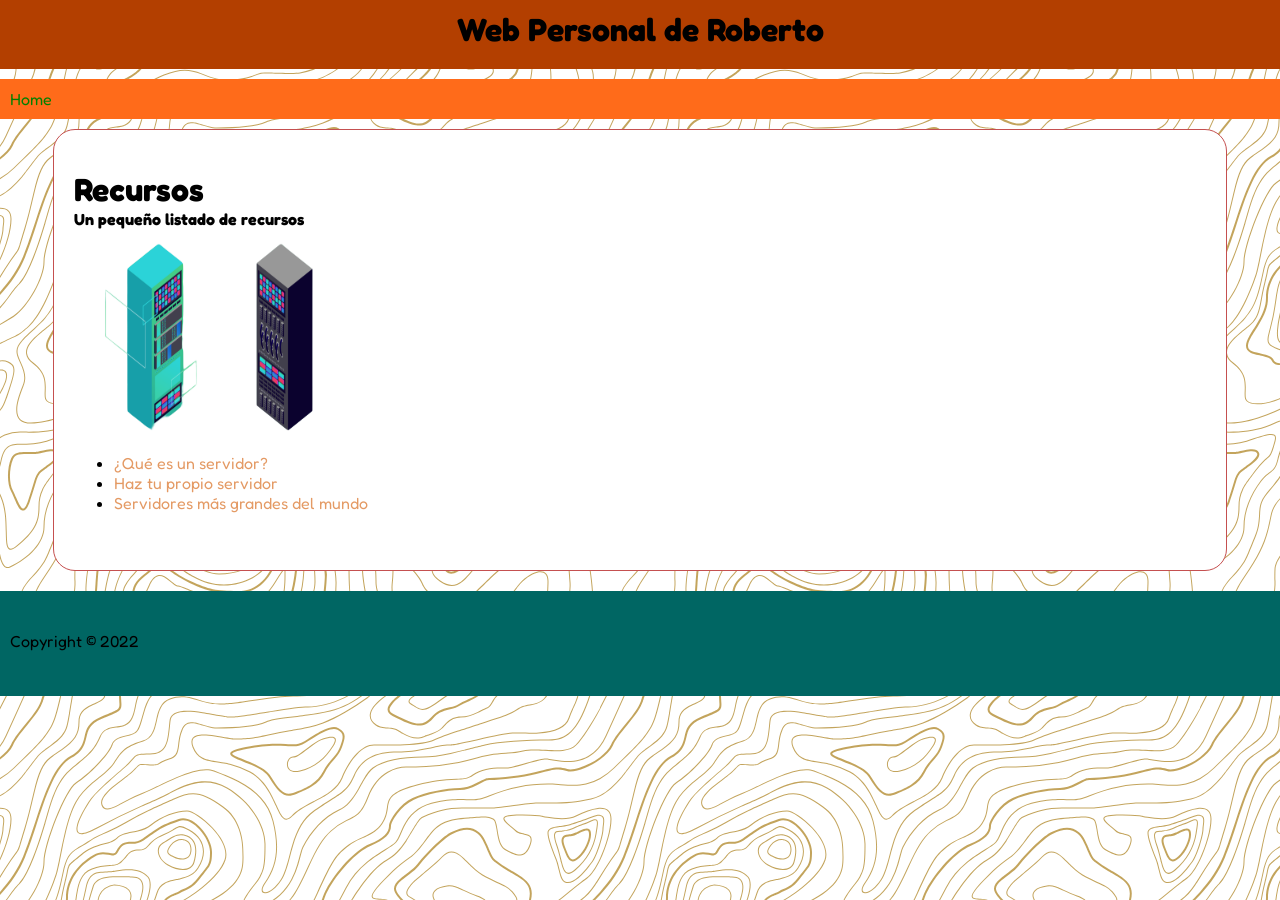
==== commit 99531d37: "Add files via upload" ====
--- a/Recursos.html
+++ b/Recursos.html
@@ -10,10 +10,10 @@
 	</head>
 	<body>
 		<div id="cabecera">
-		<h1>Web personal de Roberto</h1>
+		<h1>Web Personal de Roberto</h1>
 		</div>
 		<div id="nav">
-			<a class="menu" href="Web_Index.html">Home</a>
+			<a class="menu" href="index.html">Home</a>
 		</div>
 		<div id="contenido">
 			
